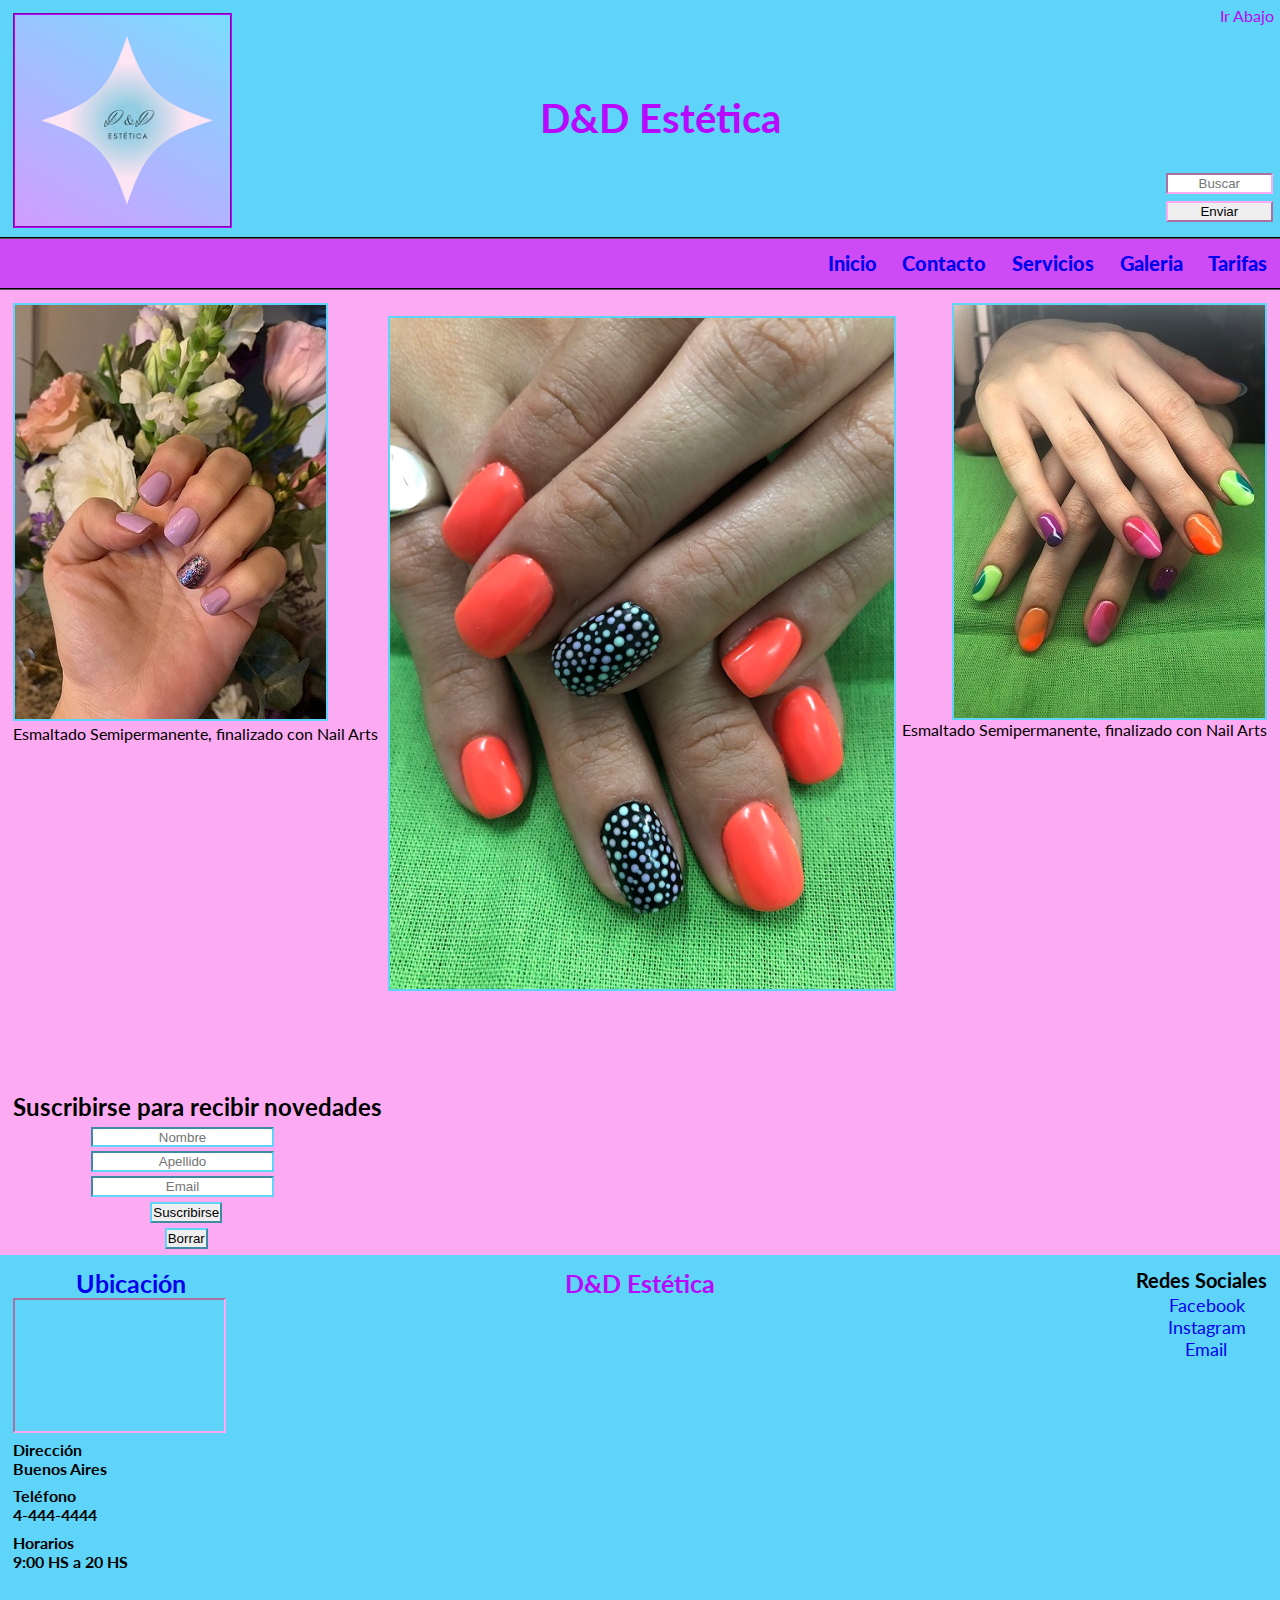
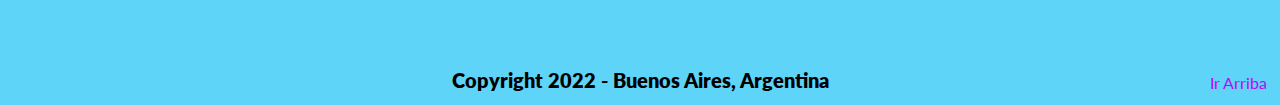
==== index.html @ 17ac6750 "version 4.0 animaciones" ====
<!DOCTYPE html>
<html lang="es">

<head>
    <!-- Parte no visible de la página -->
    <meta charset="UTF-8">
    <meta http-equiv="X-UA-Compatible" content="IE=edge">
    <meta name="viewport" content="width=device-width, initial-scale=1.0">
    <title>D&D Estética</title>
    <link rel="shorcut icon" href="assets/image/favicon.ico">
    <!-- Estilo CSS Externo -->
    <link rel="stylesheet" href="style.css">
    <!-- Google Fonts -->
    <link rel="preconnect" href="https://fonts.googleapis.com">
<link rel="preconnect" href="https://fonts.gstatic.com" crossorigin>
<link href="https://fonts.googleapis.com/css2?family=Lato:ital,wght@1,300&display=swap" rel="stylesheet">
<link rel="stylesheet" href="https://cdnjs.cloudflare.com/ajax/libs/animate.css/4.1.1/animate.min.css"/>
</head>

<body id="gridAreas">
    <!-- Inicio Cuerpo visible de la Página-->
    <header id="arriba">
        <!-- Logo con link de inicio -->
        <a href="index.html" class="logo animacionLogo"><img src="./assets/image/logo.png" class="logoImagen" width="100%" height="100%" alt="Logo"></a>
        <section class="sectionHeaderUno">
            <h1 class="animacionTitulo">D&D Estética</h1>
        </section>
        <section class="sectionHeaderDos responsiveMobile">
            <a href="#abajo" class="irAbajo responsiveTablet">Ir Abajo</a>
            <section class="sectionHeaderTres">
                <!-- Buscador en la página -->
                <input type="Buscar" class="buscador textoCentrado" placeholder="Buscar">
                <input type="submit" class="buscador" value="Enviar">
            </section>
        </section>
    </header>
    <!-- Menu -->
    <nav>
        <section class="sectionNav">
            <span><a href="index.html">Inicio</a></span>
            <span><a href="./pages/contacto.html">Contacto</a></span>
            <span><a href="./pages/servicios.html">Servicios</a></span>
            <span><a href="./pages/galeria.html">Galeria</a></span>
            <span><a href="./pages/tarifas.html">Tarifas</a></span>
        </section>
    </nav>
    <!-- Contenido Principal -->
    <main class="mainIndex">
        <!-- Imagen izquierda con descripción -->
        <section class="sectionMainUno">
            <section>
                <img src="./assets/image/semiManos/imagenizquierda.JPG" class="bordeImagen" alt="Imagen Semipermanente Manos Final">
                <p>Esmaltado Semipermanente, finalizado con Nail Arts</p>
            </section>
            <section>
                <!-- Formulario de inscripción -->
                <h2>Suscribirse para recibir novedades</h2>
                <form action="" class="suscribirse">
                <input type="Nombre" class="textoCentrado alineacionBotonSuscripcion" placeholder="Nombre">
                <input type="Apellido" class="textoCentrado alineacionBotonSuscripcion" placeholder="Apellido">
                <input type="email" class="textoCentrado alineacionBotonSuscripcion" placeholder="Email">
                <!-- Botones de envio y reseteo de formulario -->
                <input type="submit" class="alineacionBotonBorrar" value="Suscribirse">
                <input type="reset" class="alineacionBotonBorrar" value="Borrar">
                </form>
            </section>
        </section>
        <section class="sectionMainDos">
            <!-- Imagen principal -->
            <img src="./assets/image/semiManos/imagenprincipal.JPG" class="bordeImagen tamañoImagen" alt="Imagen Semipermanente Manos Final">
        </section>
        <section class="sectionMainTres">
            <!-- Imagen derecha con descripción -->
            <img src="./assets/image/semiManos/imagenderecha.JPG" class="bordeImagen" alt="Imagen Semipermanente Manos Final">
            <p>Esmaltado Semipermanente, finalizado con Nail Arts</p>
        </section>
    </main>
    <!-- Pie de Página -->
    <footer id="abajo">
        <!-- Ubicación -->    
        <section class="sectionFooterUno">
            <h2><a href="https://www.google.com/maps/embed?pb=!1m18!1m12!1m3!1d105073.26483387461!2d-58.503338712402304!3d-34.615803735965876!2m3!1f0!2f0!3f0!3m2!1i1024!2i768!4f13.1!3m3!1m2!1s0x95bcca3b4ef90cbd%3A0xa0b3812e88e88e87!2sBuenos%20Aires%2C%20CABA!5e0!3m2!1ses!2sar!4v1641594320266!5m2!1ses!2sar" class="tituloUbicacion">Ubicación</a></h2>
            <iframe src="https://www.google.com/maps/embed?pb=!1m18!1m12!1m3!1d105073.4436692528!2d-58.503337938334994!3d-34.615662459017386!2m3!1f0!2f0!3f0!3m2!1i1024!2i768!4f13.1!3m3!1m2!1s0x95bcca3b4ef90cbd%3A0xa0b3812e88e88e87!2sBuenos%20Aires%2C%20CABA!5e0!3m2!1ses!2sar!4v1643029142084!5m2!1ses!2sar" width="50%" height="30%" style="border: 1; border-color: rgb(252, 170, 241);" allowfullscreen="" loading="lazy"></iframe>
                <ul>
                    <li class="alineacionDatos">Dirección
                        <ul><li>Buenos Aires</li></ul>
                    </li>
                    <li class="alineacionDatos">Teléfono
                        <ul><li>4-444-4444</li></ul>
                    </li>
                    <li class="alineacionDatos">Horarios
                        <ul><li>9:00 HS a 20 HS</li></ul>
                    </li>
                </ul>
        </section>    
        <section class="sectionFooterDos">
            <h2>D&D Estética</h2>
            <p>Copyright 2022 - Buenos Aires, Argentina</p>
        </section>
        <section class="sectionFooterTres">
            <!-- Redes Sociales -->
            <section>
                <h5 class="alineacionRedes">Redes Sociales</h5>
                <li class="alineacionFacebook"><a href="https://es-la.facebook.com/" target="blank">Facebook</a></li>
                <li class="alineacionInstagram"><a href="https://www.instagram.com/?hl=es-la" target="blank">Instagram</a></li>
                <li class="alineacionEmail"><a href="https://www.google.com/intl/es-419/gmail/about/" target="blank">Email</a></li>
            </section>
            <section>
                <a href="#arriba" class="irArriba responsiveMobile responsiveTablet">Ir Arriba</a>
            </section>
        </section>    
    </footer>
    <!-- Fin pie de página -->
<!-- Fin Cuerpo visible de la página -->
</body>

</html>
---- style.css ----
/* comentarios */
/* Las tipografias van al princio del archivo style.css */
/* Reset */
*{
    margin: 0;
    padding: 0;
    list-style: none;
    text-decoration: none;
}

/* Grid Areas */
#gridAreas{
    display: grid;
    grid-template-areas:
    /* Fila 1 */    
    "encabezado"
    /* Fila 2 */
    "menu"
    /* Fila 3 */
    "principal"
    /* Fila 4 */
    "pie";
    grid-template-columns: 100%;
}
/* Nombre Areas */
header{
    grid-area: encabezado;
}
nav{
    grid-area: menu;
    text-align: end;
}
main{
    grid-area: principal;
}
footer{
    grid-area: pie;
}

/* Box Model */
/* Estilos al Body */
body{ 
    font-family: 'Lato', sans-serif;
    /* Light 300 italic */
    background-color: rgb(252, 170, 241);
}
/* Estilos al Header */
header{
    display: flex;
    justify-content: space-between;
    background-color: rgb(94, 212, 248);
}
.sectionHeaderUno{
    text-align: center;
    align-self: center;
}
.sectionHeaderDos{
    display: flex;
    flex-direction: column;
    justify-content: space-between;
    text-align: end;
    padding-top: 0.5%;
    padding-right: 0.5%;
}
.sectionHeaderTres{
    display: flex;
    flex-direction: column;
    align-self: flex-end;
    width: 60%;
    padding-bottom: 5%;
}
h1{
    color: rgb(185, 8, 255);
    font-size: 40px;
}
/* Estilos al Nav */
nav{
    background-color: rgb(205, 75, 245);
    border-top:groove 2px black;
    border-bottom:groove 2px black;
}
nav section{
    display: flex;
    justify-content: flex-end;
    align-self: center;
}
span{
    padding: 1%;
    font-size: 20px;
}
span a{
    font-weight: 900;
}
span:hover{
    background-color: rgb(94, 212, 248);
}
span a:hover{
    color: rgb(248, 0, 215);
}
/* Estilos al Main */
.mainIndex{
    display: flex;
    justify-content: space-between;
}
.sectionMainUno{
    display: flex;
    flex-direction: column;
    align-items: flex-start;
    justify-content: space-between;
    margin-top: 1%;
    margin-left: 1%;
}
.suscribirse{
    display: flex;
    flex-direction: column;
    width: 50%;
    align-items: center;
    margin-left: 20%;
    padding: 1%;
}
section input{
    padding: 1%;
    margin: 1%;
}
.sectionMainDos{
    display: flex;
    justify-content: center;
    margin-top: 2%;
    margin-bottom: 10%;
    height: 70%;
}
.sectionMainTres{
    display: flex;
    flex-direction: column;
    align-items: flex-end;
    margin-right: 1%;
    margin-top: 1%;
}
/* Estilos al Footer */
footer{
    display: flex;
    justify-content: space-between;
    background-color:rgb(94, 212, 248);
    height: 50vh;
}
footer h2{
    font-size: 25px;
    color: rgb(185, 8, 255);
}
footer p{
    font-size: 20px;
    font-weight: 800;
}
.sectionFooterUno{
    margin-top: 1%;
    margin-left: 1%;
    width: 33%;
}
.sectionFooterDos{
    display: flex;
    flex-direction: column;
    justify-content: space-between;
    align-items: center;
    width: 33%;
    margin-top: 1%;
    margin-bottom: 1%;
}
.sectionFooterTres{
    display: flex;
    flex-direction: column;
    justify-content: space-between;
    align-items: flex-end;
    width: 33%;
    margin-right: 1%;
    margin-top: 1%;
    margin-bottom: 1%;
}
.tituloUbicacion{
    text-align: center;
    margin-left: 15%;
}
.alineacionDatos{
    font-weight: 700;
    padding-top: 1%;
    padding-bottom: 1%;
}
/* Clases */
/* Clases Generales */
/* Texto Centrado */
.textoCentrado{
    text-align: center;
}
/* Texto Justificado */
.textoJustificado{
    text-align: justify;
}
/* Texto Derecha */
.textoDerecha{
    text-align: end;
}
/* Texto Izquierda */
.textoIzquierda{
    text-align: start;
}
/* Clases Index.html */
/* Logo */
.logo{
    padding-top: 1%;
    padding-left: 1%;
    padding-bottom: 1%;
}
.logoImagen{
    border: groove 2px rgb(185, 8, 255);
}
/* Alineacion Ir Abajo */
.irAbajo{
    color: rgb(185, 8, 255)
}
/* Borde Imagenes */
.bordeImagen{
    border: solid 2px rgb(94, 212, 248);
}
/* Alineacion Buscador */
.buscador{
    margin-top: 1%;
    margin-bottom: 5%;
    border-color: rgb(252, 170, 241);
}
/* Alineacion Imagen Izquierda */
.alineacionImagenIzquierda{
    margin-top: 10%;
    margin-left: 5%;
    border: solid 2px rgb(94, 212, 248);
}
/* Alineacion Parrafo Izquierdo */
.alineacionParrafoIzquierdo{
    margin-left: 5%;
    font-size: 18px;
    font-weight: 600;
}
/* Alineacion Imagen Princiapal */
.alineacionImagenPrincipal{
    margin-top: 10%;
    margin-bottom: 10%;
    border: solid 4px rgb(94, 212, 248);
}
/* Alineacion Imagen Derecha */
.alineacionImagenDerecha{
    margin-top: 10%;
    margin-right: 5%;
    border: solid 2px rgb(94, 212, 248);
}
/* Alineacion Parafo Derecho */
.alineacionParrafoDerecho{
    margin-right: 1%;
    font-size: 18px;
    font-weight: 600;
}
/* Alineacion Suscripcion */
.tituloSuscribirse{
    margin-top: 60%;
    margin-left: 4%;
}
.alineacionSuscripcion{
    display: block;
    text-align: center;
    margin-left: 20%;
    margin-top: 1%;
    border-color: rgb(94, 212, 248);
}
/* Alineacion Botones Suscripcion */
.alineacionBotonSuscripcion{
    border-color: rgb(94, 212, 248);
    margin-top: 1%;
    padding: 0.5%
}
.alineacionBotonBorrar{
    border-color: rgb(94, 212, 248);
    margin-left: 5%;
    margin-top: 2%;
    padding: 0.5%;
}
/* Mapa y Titulo */
.ubicacionTitulo{
    margin-left: 3%;
}
.mapa{
    margin-left: 3%;
    margin-top: 3%;
    border-color: rgb(252, 170, 241);
}
/* Alineacion Redes Sociales */
.alineacionRedes{
    margin-bottom: 1%;
    padding-bottom: 1%;
    font-size: 20px;
}
/* Alineacion Facebook */
.alineacionFacebook{
    margin-left: 25%;
    font-size: 18px;
}
/* Alineacion Instagram */
.alineacionInstagram{
    margin-left: 24%;
    font-size: 18px;
}
/* Alineacion Email */
.alineacionEmail{
    margin-left: 37%;
    font-size: 18px;
}
/* Alineacion Ir Arriba */
.irArriba{
    color: rgb(185, 8, 255);
}
/* Clases Contacto.html */
/* Tamaño Título */
.textoGrande{
    font-size: 50px;
    margin-top: 0.5%;
}
/* Alineacion Formulario */
.sectionFormularioUno{
    display: flex;
    flex-direction: column;
    align-items: center;
}
.sectionFormularioDos{
    width: 100%;
}
/* Alineacion Comentario */
.alineacionFormulario{
    margin-top: 5%;
    border-color: rgb(94, 212, 248);
    width: 100%;

}
/* Alineacion botones formulario */
.alineacionEnviar{
    border-color: rgb(94, 212, 248);
    padding: 3%;
    margin-top: 5%;
}
.alineacionBorrar{
    border-color: rgb(94, 212, 248);
    padding: 3%;
}
/* Clases Tarifas.html */
/* Titulo */
.titulo{
    margin-top: 1%;
    font-size: 35px;
}
/* Section Tarifas */
.sectionTarifas{
    display: flex;
    flex-direction: column;
    align-items: center;
}
/* Alineacion Servicios */
.servicios{
    margin-top: 1%;
    margin-bottom: 1%;
    font-size: 20px;
    font-weight: 700;
}
/* Alineacion Tarifa */
.tarifa{
    margin-top: 1%;
    margin-bottom: 1%;
    font-size: 20px;
    font-weight: 700;
}
/* Clases Galeria.html */
/* Main Galeria */
.mainGaleria{
    display: flex;
    flex-direction: column;
    flex-wrap: wrap;
}
/* Sections Galeria */
.sectionGaleriaUno{
    display: flex;
    align-items: center;
    justify-content: center;
}
.sectionGaleriaDos{
    display: flex;
    justify-content: center;
}
.sectionGaleriaTres{
    display: flex;
    justify-content: center;
}
.sectionGaleriaCuatro{
    display: flex;
    justify-content: center;
}
.sectionGaleriaCinco{
    display: flex;
    align-items: center;
    justify-content: center;
}
.sectionGaleriaSeis{
    display: flex;
    justify-content: center;
}
/* Titulo */
.titulo{
    font-size: 50px;
}
/* Borde Imagenes */
.borde{
    border: solid 3px rgb(94, 212, 248);
    margin-left: 3%;
    margin-top: 1%;
    margin-bottom: 0.5%;
}
/* Parrafo Imagenes */
.parrafo{
    font-size: 30px;
    font-weight: 600;
}
/* Clases Servicios.html */
/* Titulo Servicios */
.tituloservicio{
    text-align: center;
    font-size: 40px;
    font-weight: 800;
    margin-top: 1%;
}
/* Servicio */
.sectionServicios{
    display: flex;
    justify-content: center;
}
.servicio{
    margin-left: 0.5%;
    margin-top: 1%;
    font-size: 30px;
}
/* Descripcion */
.descripcion{
    margin-left: 1%;
    margin-right: 1%;
    margin-top: 0.2%;
    font-size: 20px;
}
/* Imagen con resultado final */
.articleServicios{
    display: flex;
    flex-direction: column;
    align-items: center;
}
.imagen{
    margin-top: 0.2%;
    margin-bottom: 1%;
    border: solid 3px rgb(94, 212, 248);
}




/* Media Queries */
/* Desktop */
@media (min-width: 1024px) {
    /* Box Model */
/* Estilos al Header */
    header{
        display: flex;
        justify-content: space-between;
        background-color: rgb(94, 212, 248);
    }
    .sectionHeaderUno{
        text-align: center;
        align-self: center;
    }
    .sectionHeaderDos{
        display: flex;
        flex-direction: column;
        justify-content: space-between;
        text-align: end;
        padding-top: 0.5%;
        padding-right: 0.5%;
    }
    .sectionHeaderTres{
        display: flex;
        flex-direction: column;
        align-self: flex-end;
        width: 60%;
        padding-bottom: 5%;
    }
    h1{
        color: rgb(185, 8, 255);
        font-size: 40px;
    }
    /* Estilos al Nav */
    nav{
        background-color: rgb(205, 75, 245);
        border-top:groove 2px black;
        border-bottom:groove 2px black;
    }
    nav section{
        display: flex;
        justify-content: flex-end;
        align-self: center;
    }
    span{
        padding: 1%;
        font-size: 20px;
    }
    span a{
        font-weight: 900;
    }
    /* Estilos al Main */
    .mainIndex{
        display: flex;
        justify-content: space-between;
    }
    .sectionMainUno{
        display: flex;
        flex-direction: column;
        align-items: flex-start;
        justify-content: space-between;
        margin-top: 1%;
        margin-left: 1%;
    }
    .suscribirse{
        display: flex;
        flex-direction: column;
        width: 50%;
        align-items: center;
        margin-left: 20%;
        padding: 1%;
    }
    section input{
        padding: 1%;
        margin: 1%;
    }
    .sectionMainDos{
        display: flex;
        justify-content: center;
        margin-top: 2%;
        margin-bottom: 10%;
        height: 70%;
    }
    .sectionMainTres{
        display: flex;
        flex-direction: column;
        align-items: flex-end;
        margin-right: 1%;
        margin-top: 1%;
    }
    /* Estilos al Footer */
    footer{
        display: flex;
        justify-content: space-between;
        background-color:rgb(94, 212, 248);
        height: 50vh;
    }
    footer h2{
        font-size: 25px;
        color: rgb(185, 8, 255);
    }
    footer p{
        font-size: 20px;
        font-weight: 800;
    }
    .sectionFooterUno{
        margin-top: 1%;
        margin-left: 1%;
        width: 33%;
    }
    .sectionFooterDos{
        display: flex;
        flex-direction: column;
        justify-content: space-between;
        align-items: center;
        width: 33%;
        margin-top: 1%;
        margin-bottom: 1%;
    }
    .sectionFooterTres{
        display: flex;
        flex-direction: column;
        justify-content: space-between;
        align-items: flex-end;
        width: 33%;
        margin-right: 1%;
        margin-top: 1%;
        margin-bottom: 1%;
    }
    .tituloUbicacion{
        text-align: center;
        margin-left: 15%;
    }
    .alineacionDatos{
        font-weight: 700;
        padding-top: 1%;
        padding-bottom: 1%;
    }
    /* Clases */
    /* Clases Generales */
    /* Texto Centrado */
    .textoCentrado{
        text-align: center;
    }
    /* Texto Justificado */
    .textoJustificado{
        text-align: justify;
    }
    /* Texto Derecha */
    .textoDerecha{
        text-align: end;
    }
    /* Texto Izquierda */
    .textoIzquierda{
        text-align: start;
    }
    /* Clases Index.html */
    /* Logo */
    .logo{
        padding-top: 1%;
        padding-left: 1%;
        padding-bottom: 1%;
    }
    .logoImagen{
        border: groove 2px rgb(185, 8, 255);
    }
    /* Alineacion Ir Abajo */
    .irAbajo{
        color: rgb(185, 8, 255)
    }
    /* Borde Imagenes */
    .bordeImagen{
        border: solid 2px rgb(94, 212, 248);
    }
    /* Alineacion Buscador */
    .buscador{
        margin-top: 1%;
        margin-bottom: 5%;
        border-color: rgb(252, 170, 241);
    }   
    /* Alineacion Imagen Izquierda */
    .alineacionImagenIzquierda{
        margin-top: 10%;
        margin-left: 5%;
        border: solid 2px rgb(94, 212, 248);
    }
    /* Alineacion Parrafo Izquierdo */
    .alineacionParrafoIzquierdo{
        margin-left: 5%;
        font-size: 18px;
        font-weight: 600;
    }
    /* Alineacion Imagen Princiapal */
    .alineacionImagenPrincipal{
        margin-top: 10%;
        margin-bottom: 10%;
        border: solid 4px rgb(94, 212, 248);
    }
    /* Alineacion Imagen Derecha */
    .alineacionImagenDerecha{
        margin-top: 10%;
        margin-right: 5%;
        border: solid 2px rgb(94, 212, 248);
    }
    /* Alineacion Parafo Derecho */
    .alineacionParrafoDerecho{
        margin-right: 1%;
        font-size: 18px;
        font-weight: 600;
    }
    /* Alineacion Suscripcion */
    .tituloSuscribirse{
        margin-top: 60%;
        margin-left: 4%;
    }
    .alineacionSuscripcion{
        display: block;
        text-align: center;
        margin-left: 20%;
        margin-top: 1%;
        border-color: rgb(94, 212, 248);
    }
    /* Alineacion Botones Suscripcion */
    .alineacionBotonSuscripcion{
        border-color: rgb(94, 212, 248);
        margin-top: 1%;
        padding: 0.5%
    }
    .alineacionBotonBorrar{
        border-color: rgb(94, 212, 248);
        margin-left: 5%;
        margin-top: 2%;
        padding: 0.5%;
    }
    /* Mapa y Titulo */
    .ubicacionTitulo{
        margin-left: 3%;
    }
    .mapa{
        margin-left: 3%;
        margin-top: 3%;
        border-color: rgb(252, 170, 241);
    }
    /* Alineacion Redes Sociales */
    .alineacionRedes{
        margin-bottom: 1%;
        padding-bottom: 1%;
        font-size: 20px;
    }
    /* Alineacion Facebook */
    .alineacionFacebook{
        margin-left: 25%;
        font-size: 18px;
    }
    /* Alineacion Instagram */
    .alineacionInstagram{
        margin-left: 24%;
        font-size: 18px;
    }
    /* Alineacion Email */
    .alineacionEmail{
        margin-left: 37%;
        font-size: 18px;
    }
    /* Alineacion Ir Arriba */
    .irArriba{
        color: rgb(185, 8, 255);
    }
    /* Clases Contacto.html */
    /* Tamaño Título */
    .textoGrande{
        font-size: 50px;
        margin-top: 0.5%;
    }
    /* Alineacion Formulario */
    .sectionFormularioUno{
        display: flex;
        flex-direction: column;
        align-items: center;
    }
    .sectionFormularioDos{
        width: 100%;
    }
    /* Alineacion Comentario */
    .alineacionFormulario{
        margin-top: 5%;
        border-color: rgb(94, 212, 248);
        width: 100%;
    }
    /* Alineacion botones formulario */
    .alineacionEnviar{
        border-color: rgb(94, 212, 248);
        padding: 3%;
        margin-top: 5%;
    }
    .alineacionBorrar{
        border-color: rgb(94, 212, 248);
        padding: 3%;
    }
    /* Clases Tarifas.html */
    /* Titulo */
    .sectionTarifas{
        display: flex;
        flex-direction: column;
        align-items: center;
    }
    .titulo{
        margin-top: 1%;
        font-size: 35px;
    }
    /* Alineacion Servicios */
    .servicios{
        margin-top: 1%;
        margin-bottom: 1%;
        font-size: 20px;
        font-weight: 700;
    }
    /* Alineacion Tarifa */
    .tarifa{
        margin-top: 1%;
        margin-bottom: 1%;
        font-size: 20px;
        font-weight: 700;
    }
    /* Clases Galeria */
    /* Titulo */
    .mainGaleria{
        display: flex;
        flex-direction: column;
        flex-wrap: wrap;
    }
    .sectionGaleriaUno{
        display: flex;
        align-items: center;
        justify-content: center;
    }
    .sectionGaleriaDos{
        display: flex;
        justify-content: center;
    }
    .sectionGaleriaTres{
        display: flex;
        justify-content: center;
    }
    .sectionGaleriaCuatro{
        display: flex;
        justify-content: center;
    }
    .sectionGaleriaCinco{
        display: flex;
        align-items: center;
        justify-content: center;
    }
    .sectionGaleriaSeis{
        display: flex;
        justify-content: center;
    }
    .titulo{
        font-size: 50px;
    }
    /* Borde Imagenes */
    .borde{
        border: solid 3px rgb(94, 212, 248);
        margin-left: 3%;
        margin-top: 1%;
        margin-bottom: 0.5%;
    }
    /* Parrafo Imagenes */
    .parrafo{
        font-size: 30px;
        font-weight: 600;
    }
    /* Clases Servicios */
    /* Titulo Servicios */
    .sectionServicios{
        display: flex;
        justify-content: center;
    }
    .tituloservicio{
        text-align: center;
        font-size: 40px;
        font-weight: 800;
        margin-top: 1%;
    /* Servicio */
    }
    .servicio{
        margin-left: 0.5%;
        margin-top: 1%;
        font-size: 30px;
    }
    /* Descripcion */
    .descripcion{
        margin-left: 1%;
        margin-right: 1%;
        margin-top: 0.2%;
        font-size: 20px;
    }
    /* Imagen con resultado final */
    .articleServicios{
        display: flex;
        flex-direction: column;
        align-items: center;
    }
    .imagen{
        margin-top: 0.2%;
        margin-bottom: 1%;
        border: solid 3px rgb(94, 212, 248);
    }
    /* Flex */
    /* Footer */
        .ubicacion{
            display: flex;
            flex-direction: column;
            width: 33%;
            padding-top: 1%;
        }
    .ubicacionDatos{
        display: flex;
    }
    .redesSociales{
        display: flex;
        flex-direction: column;
        align-items: flex-end;
        width: 33%;
    }
    .footerMedio{
        display: flex;
        flex-direction: column;
        align-items: center;
        width: 33%;
    }
    .tituloUno{
        margin-bottom: 10%;
    }
    .tituloDos{
        margin-top: 10%;
    }
}




/* Tablet */
@media (min-width: 481px) and (max-width: 1023px) {
    body{
        width: 100%;
    }
    .responsiveTablet{
        display: none;
    }
    header {
        display: flex;
    }
    .logoImagen{
        border: solid 1px rgb(185, 8, 255);
    }
    h1{
        color: rgb(185, 8, 255);
        font-size: 40px;
    }
    /* Estilos al Nav */
    nav{
        background-color: rgb(205, 75, 245);
        border-top:groove 2px black;
        border-bottom:groove 2px black;
    }
    nav section{
        display: flex;
        margin-top: 0.2%;
        align-items: center;
    }
    span{
        padding: 1%;
        font-size: 20px;
    }
    span a{
        font-weight: 900;
    }
    /* Estilos al Main */
    main{
        display: flex;
        flex-direction: column;
        justify-content: center;
        align-items: center;
    }
    .sectionMainUno{
        display: flex;
        flex-direction: column;
        justify-content: space-between;
        margin-top: 1%;
    }
    .suscribirse{
        display: flex;
        flex-direction: column;
        width: 50%;
        align-items: center;
        padding: 1%;
    }
    section input{
        padding: 0%;
        margin: 0%;
    }
    .sectionMainDos{
        display: flex;
        justify-content: center;
    }
    .sectionMainTres{
        display: flex;
        flex-direction: column;
        align-items: center;
    }
    .tamañoImagen{
        width: 80%;
    }
    .sectionMainUno{
        order: 1;
    }
    /* Alineacion Imagen Izquierda */
    .alineacionImagenIzquierda{
        border: solid 2px rgb(94, 212, 248);
    }
    /* Alineacion Parrafo Izquierdo */
    .alineacionParrafoIzquierdo{
        font-size: 18px;
        font-weight: 600;
    }
    /* Alineacion Imagen Princiapal */
        .alineacionImagenPrincipal{
        border: solid 4px rgb(94, 212, 248);
    }
    /* Alineacion Imagen Derecha */
        .alineacionImagenDerecha{
        border: solid 2px rgb(94, 212, 248);
    }
    /* Alineacion Parafo Derecho */
        .alineacionParrafoDerecho{
        font-size: 18px;
        font-weight: 600;
    }
    /* Estilos al Footer */
    footer{
        display: flex;
        background-color:rgb(94, 212, 248);
        height: 110vh;
    }
    footer h2{
        font-size: 25px;
        color: rgb(185, 8, 255);
    }
    footer p{
        font-size: 20px;
        font-weight: 800;
        text-align: center;
    }
    .tituloUbicacion{
        margin-left: 0%;
    }
    .sectionFooterUno{
        display: flex;
        flex-direction: column;
        justify-content: center;
        width: 33%
    }
    .sectionFooterDos{
        display: flex;
        flex-direction: column;
        width: 33%;
    }
    .sectionFooterTres{
        display: flex;
        flex-direction: column;
        justify-content: center;
        align-items: flex-end;
        width: 33%;
    }
    .alineacionDatos{
        font-weight: 700;
        padding-top: 1%;
        padding-bottom: 1%;
    }
    /* Clases a Contacto.html */
    .textoGrande{
        font-size: 50px;
        margin-top: 0.5%;
    }
    /* Alineacion Formulario */
    .mainContacto{
        display: flex
    }
    .sectionFormularioUno{
        display: flex;
        flex-direction: column;
        width: 80%;
    }
    /* Alineacion botones formulario */
    .alineacionEnviar{
        border-color: rgb(94, 212, 248);
        padding: 3%;
        margin-top: 5%;
        margin-bottom: 5%;
    }
    .alineacionBorrar{
        border-color: rgb(94, 212, 248);
        padding: 3%;
        margin-bottom: 5%;
    }
    /* Clases Galeria */
    /* Titulo */
    .mainGaleria{
        display: flex;
        flex-direction: column;
        align-content: center;
    }
    .sectionGaleriaUno{
        display: flex;
        flex-direction: column;
    }
    .sectionGaleriaDos{
        display: flex;
        flex-direction: column;
        align-items: center;
    }
    .sectionGaleriaTres{
        display: flex;
        flex-direction: column;
        align-items: center;
    }
    .sectionGaleriaCuatro{
        display: flex;
        flex-direction: column;
        align-items: center;
    }
    .sectionGaleriaCinco{
        display: flex;
        flex-direction: column;
    }
    .sectionGaleriaSeis{
        display: flex;
        flex-direction: column;
        align-items:center;
        }
    .titulo{
        font-size: 50px;
    }
    /* Borde Imagenes */
    .borde{
        border: solid 3px rgb(94, 212, 248);
        margin-top: 1%;
        margin-bottom: 0.5%;
        margin-left: 0%;
        width: 95%
    }
    /* Parrafo Imagenes */
    .parrafo{
        font-size: 30px;
        font-weight: 600;
    }
}




/* Mobile */
@media (max-width: 480px) {
    #gridAreas {
        display: grid;
        grid-template-areas:
        /* Fila 1 */    
        "encabezado"
        /* Fila 2 */
        "menu"
        /* Fila 3 */
        "principal"
        /* Fila 4 */
        "pie";
        grid-template-columns: 100%;
    }
    body {
        width: 100%;
    }
    header {
        width: 100%;
        display: flex;
        flex-wrap: wrap;
        flex-direction: column;
    }
    .logo {
        padding: 0%;
    }
    .logoImagen{
        border: solid 1px rgb(185, 8, 255);
        width: 90%;
        margin-left: 5%;
        margin-top: 1%;
    }
    .responsiveMobile{
        display: none;
    }
    h1{
        color: rgb(185, 8, 255);
        font-size: 40px;
    }
    /* Estilos al Nav */
    nav{
        background-color: rgb(205, 75, 245);
        border-top:groove 2px black;
        border-bottom:groove 2px black;
    }
    nav section{
        display: flex;
        flex-direction: column;
        margin-top: 0.2%;
        align-items: center;
    }
    span{
        padding: 1%;
        font-size: 20px;
    }
    span a{
        font-weight: 900;
    }
    /* Estilos al Main */
    main{
        display: flex;
        flex-direction: column;
        justify-content: center;
        align-items: center;
    }
    .sectionMainUno{
        display: flex;
        flex-direction: column;
        justify-content: space-between;
        margin-top: 1%;
    }
    .suscribirse{
        display: flex;
        flex-direction: column;
        width: 50%;
        align-items: center;
        padding: 1%;
    }
    section input{
        padding: 0%;
        margin: 0%;
    }
    .sectionMainDos{
        display: flex;
        justify-content: center;
    }
    .sectionMainTres{
        display: flex;
        flex-direction: column;
        align-items: center;
    }
    .tamañoImagen{
        width: 80%;
    }
    .sectionMainUno{
        order: 1;
    }
    /* Alineacion Imagen Izquierda */
    .alineacionImagenIzquierda{
        border: solid 2px rgb(94, 212, 248);
    }
    /* Alineacion Parrafo Izquierdo */
    .alineacionParrafoIzquierdo{
        font-size: 18px;
        font-weight: 600;
    }
    /* Alineacion Imagen Princiapal */
        .alineacionImagenPrincipal{
        border: solid 4px rgb(94, 212, 248);
    }
    /* Alineacion Imagen Derecha */
        .alineacionImagenDerecha{
        border: solid 2px rgb(94, 212, 248);
    }
    /* Alineacion Parafo Derecho */
        .alineacionParrafoDerecho{
        font-size: 18px;
        font-weight: 600;
    }
    /* Estilos al Footer */
    footer{
        display: flex;
        flex-direction: column;
        background-color:rgb(94, 212, 248);
        height: 150vh;
    }
    footer h2{
        font-size: 25px;
        color: rgb(185, 8, 255);
    }
    footer p{
        font-size: 20px;
        font-weight: 800;
    }
    .tituloUbicacion{
        margin-left: 0%;
    }
    .sectionFooterUno{
        display: flex;
        flex-direction: column;
        align-items: center;
        justify-content: center;
        width: 100%
    }
    .sectionFooterDos{
        display: flex;
        flex-direction: column;
        width: 100%;
        order: 1;
    }
    .sectionFooterTres{
        display: flex;
        flex-direction: column;
        justify-content: center;
        align-items: center;
        width: 100%;
    }
    .alineacionDatos{
        font-weight: 700;
        padding-top: 1%;
        padding-bottom: 1%;
    }
    /* Clases a Contacto.html */
    .textoGrande{
        font-size: 50px;
        margin-top: 0.5%;
    }
    /* Alineacion Formulario */
    .mainContacto{
        display: flex
    }
    .sectionFormularioUno{
        display: flex;
        flex-direction: column;
        width: 80%;
    }
    /* Alineacion botones formulario */
    .alineacionEnviar{
        border-color: rgb(94, 212, 248);
        padding: 3%;
        margin-top: 5%;
        margin-bottom: 5%;
    }
    .alineacionBorrar{
        border-color: rgb(94, 212, 248);
        padding: 3%;
        margin-bottom: 5%;
    }
    /* Clases Galeria */
    /* Titulo */
    .mainGaleria{
        display: flex;
        flex-direction: column;
        align-content: center;
    }
    .sectionGaleriaUno{
        display: flex;
        flex-direction: column;
    }
    .sectionGaleriaDos{
        display: flex;
        flex-direction: column;
        align-items: center;
    }
    .sectionGaleriaTres{
        display: flex;
        flex-direction: column;
        align-items: center;
    }
    .sectionGaleriaCuatro{
        display: flex;
        flex-direction: column;
        align-items: center;
    }
    .sectionGaleriaCinco{
        display: flex;
        flex-direction: column;
    }
    .sectionGaleriaSeis{
        display: flex;
        flex-direction: column;
        align-items:center;
        }
    .titulo{
        font-size: 50px;
    }
    /* Borde Imagenes */
    .borde{
        border: solid 3px rgb(94, 212, 248);
        margin-top: 1%;
        margin-bottom: 0.5%;
        margin-left: 0%;
        width: 95%
    }
    /* Parrafo Imagenes */
    .parrafo{
        font-size: 30px;
        font-weight: 600;
    }
    /* Clases Servicios */
    .articleServicios{
        display: flex;
        flex-direction: column;
        justify-content: center;
    }
    /* Titulo Servicios */
    .tituloservicio{
        text-align: center;
        font-size: 40px;
        font-weight: 800;
        margin-top: 1%;
    }
    /* Descripcion */
    .descripcion{
        margin-left: 1%;
        margin-right: 1%;
        margin-top: 0.2%;
        font-size: 20px;
    }
    /* Imagen con resultado final */
    .imagen{
        margin-top: 0.2%;
        margin-bottom: 1%;
        margin-left: 0%;
        border: solid 3px rgb(94, 212, 248);
    }
}

/* Animaciones, Transformaciones y Transiciones */
.animacionTitulo{
    animation-name: titulo;
    animation-duration: 3s;
    animation-timing-function: ease-out;
}
.animacionLogo{
    animation-name: logo;
    animation-duration: 3s;
    animation-timing-function: ease-out;
}

/* KeyFrames */
@keyframes titulo {
    from { transform: translate(-2000px);
        opacity: 0;
    }
    to { transform: translate(0);
        opacity: 1;
    }
}
@keyframes logo {
    from { transform: translate(2000px);
        opacity: 0;
    }
    to { transform: translate(0);
        opacity: 1;
    }
}
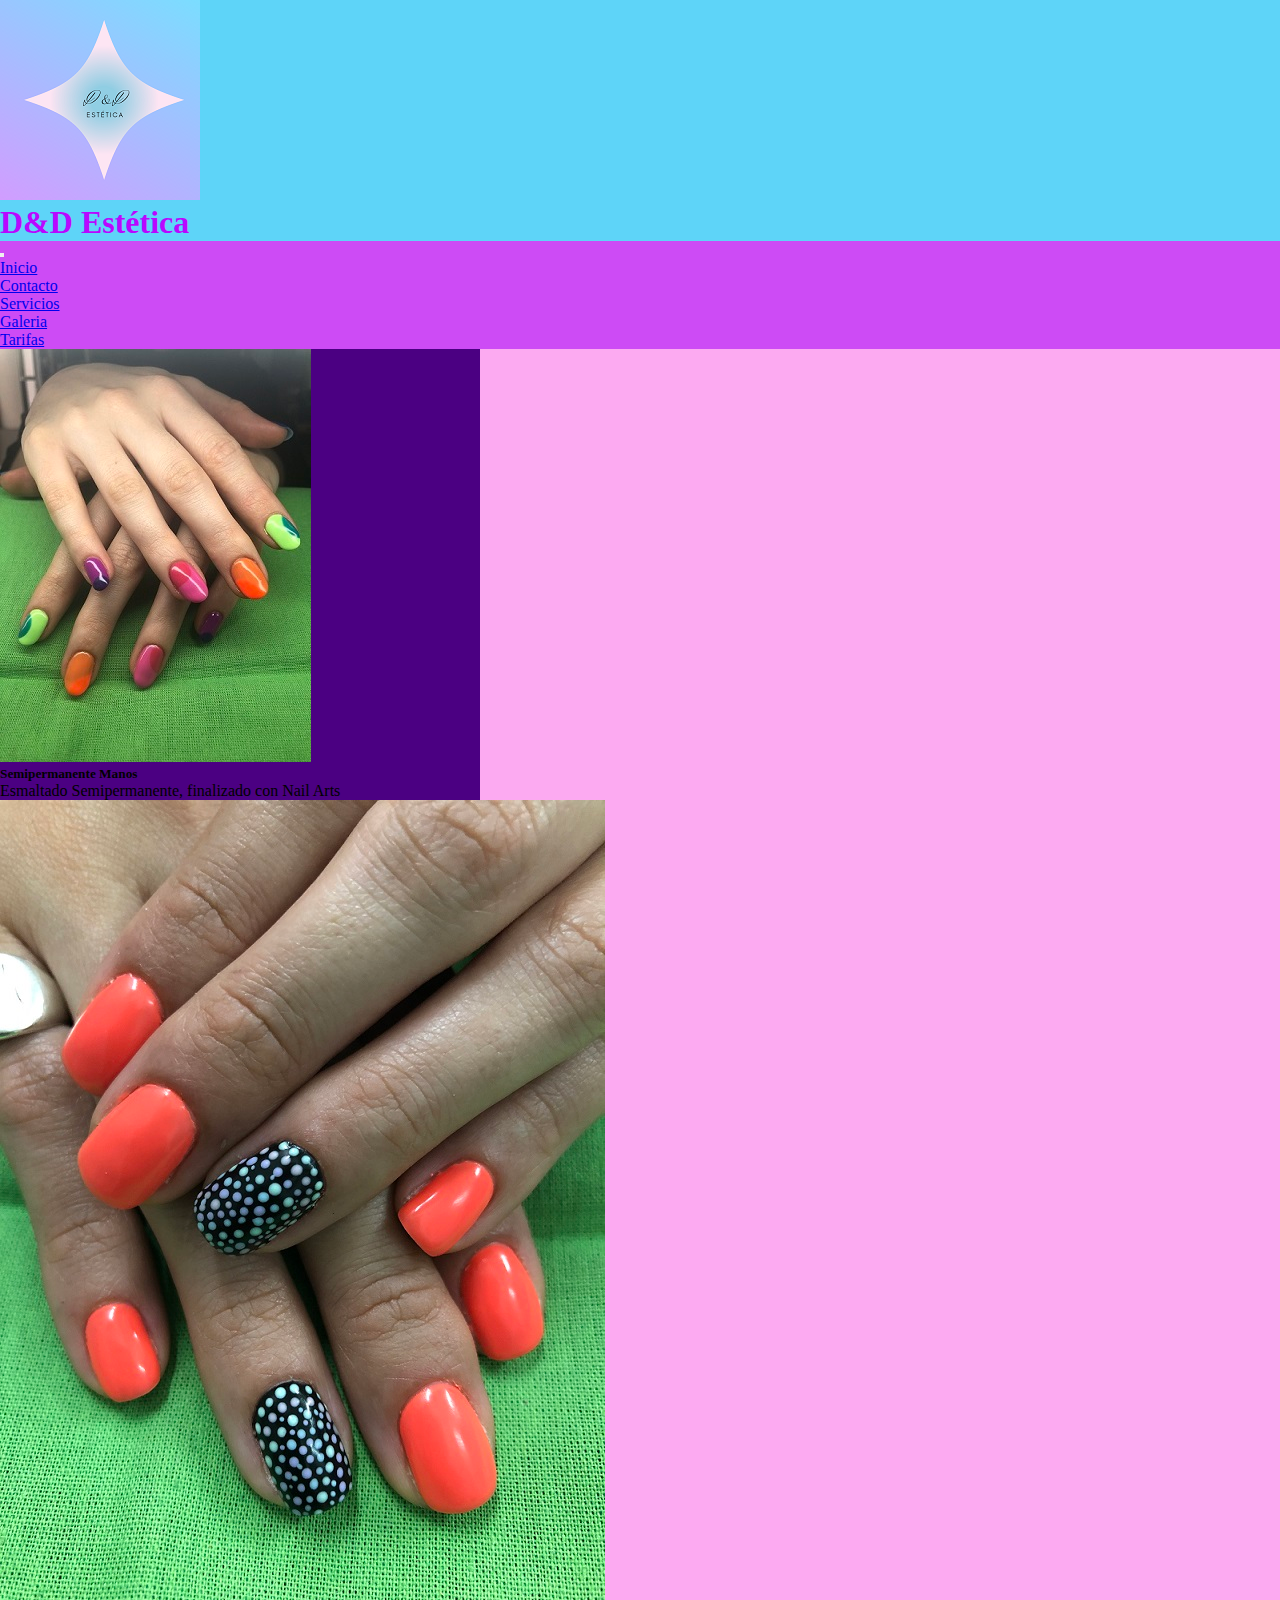
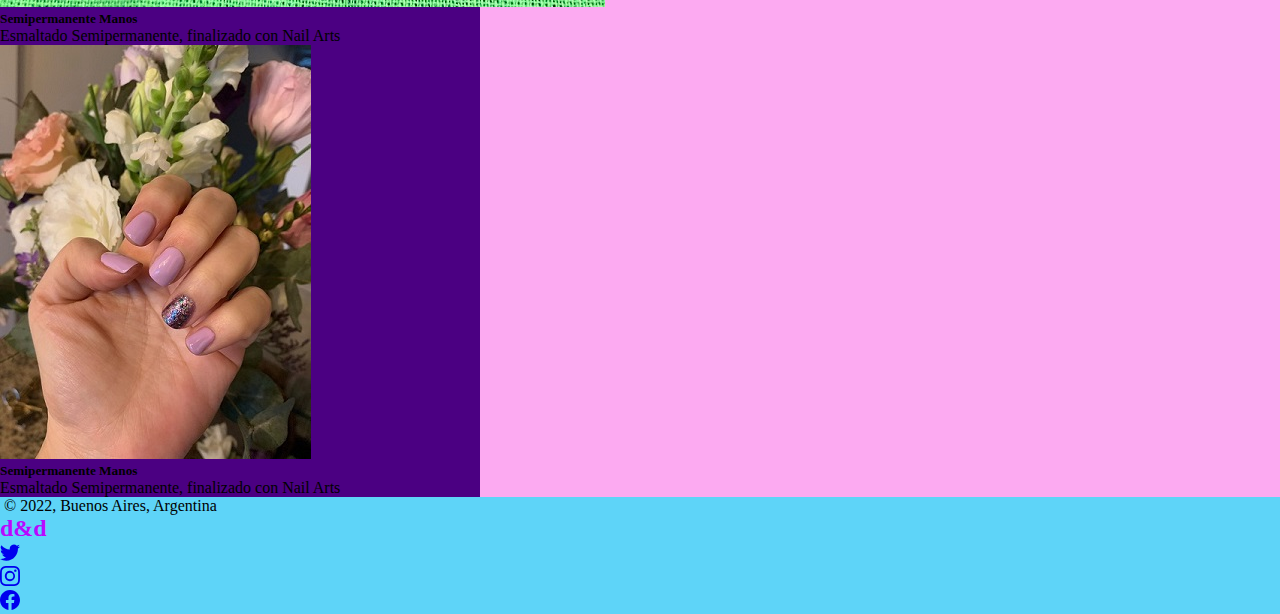
==== commit 2de55016: "bootstrap" ====
--- a/index.html
+++ b/index.html
@@ -2,116 +2,120 @@
 <html lang="es">
 
 <head>
-    <!-- Parte no visible de la página -->
     <meta charset="UTF-8">
     <meta http-equiv="X-UA-Compatible" content="IE=edge">
     <meta name="viewport" content="width=device-width, initial-scale=1.0">
+    <link href="https://cdn.jsdelivr.net/npm/bootstrap@5.1.3/dist/css/bootstrap.min.css" rel="stylesheet"
+        integrity="sha384-1BmE4kWBq78iYhFldvKuhfTAU6auU8tT94WrHftjDbrCEXSU1oBoqyl2QvZ6jIW3" crossorigin="anonymous">
+    <link rel="stylesheet" href="style.css">
     <title>D&D Estética</title>
     <link rel="shorcut icon" href="assets/image/favicon.ico">
-    <!-- Estilo CSS Externo -->
-    <link rel="stylesheet" href="style.css">
-    <!-- Google Fonts -->
-    <link rel="preconnect" href="https://fonts.googleapis.com">
-<link rel="preconnect" href="https://fonts.gstatic.com" crossorigin>
-<link href="https://fonts.googleapis.com/css2?family=Lato:ital,wght@1,300&display=swap" rel="stylesheet">
-<link rel="stylesheet" href="https://cdnjs.cloudflare.com/ajax/libs/animate.css/4.1.1/animate.min.css"/>
 </head>
 
-<body id="gridAreas">
-    <!-- Inicio Cuerpo visible de la Página-->
-    <header id="arriba">
-        <!-- Logo con link de inicio -->
-        <a href="index.html" class="logo animacionLogo"><img src="./assets/image/logo.png" class="logoImagen" width="100%" height="100%" alt="Logo"></a>
-        <section class="sectionHeaderUno">
-            <h1 class="animacionTitulo">D&D Estética</h1>
-        </section>
-        <section class="sectionHeaderDos responsiveMobile">
-            <a href="#abajo" class="irAbajo responsiveTablet">Ir Abajo</a>
-            <section class="sectionHeaderTres">
-                <!-- Buscador en la página -->
-                <input type="Buscar" class="buscador textoCentrado" placeholder="Buscar">
-                <input type="submit" class="buscador" value="Enviar">
-            </section>
-        </section>
+<body>
+    <header class="conteiner-fluid">
+        <div class="container d-flex flex-column align-items-center">
+            <div><a href="index.html"><img src="./assets/image/logo.png" alt="logo"
+                        class="border 1 m-1 animacionLogo"></a></div>
+            <div>
+                <h1 class="animacionTitulo">D&D Estética</h1>
+            </div>
+        </div>
     </header>
-    <!-- Menu -->
-    <nav>
-        <section class="sectionNav">
-            <span><a href="index.html">Inicio</a></span>
-            <span><a href="./pages/contacto.html">Contacto</a></span>
-            <span><a href="./pages/servicios.html">Servicios</a></span>
-            <span><a href="./pages/galeria.html">Galeria</a></span>
-            <span><a href="./pages/tarifas.html">Tarifas</a></span>
-        </section>
-    </nav>
-    <!-- Contenido Principal -->
-    <main class="mainIndex">
-        <!-- Imagen izquierda con descripción -->
-        <section class="sectionMainUno">
-            <section>
-                <img src="./assets/image/semiManos/imagenizquierda.JPG" class="bordeImagen" alt="Imagen Semipermanente Manos Final">
-                <p>Esmaltado Semipermanente, finalizado con Nail Arts</p>
-            </section>
-            <section>
-                <!-- Formulario de inscripción -->
-                <h2>Suscribirse para recibir novedades</h2>
-                <form action="" class="suscribirse">
-                <input type="Nombre" class="textoCentrado alineacionBotonSuscripcion" placeholder="Nombre">
-                <input type="Apellido" class="textoCentrado alineacionBotonSuscripcion" placeholder="Apellido">
-                <input type="email" class="textoCentrado alineacionBotonSuscripcion" placeholder="Email">
-                <!-- Botones de envio y reseteo de formulario -->
-                <input type="submit" class="alineacionBotonBorrar" value="Suscribirse">
-                <input type="reset" class="alineacionBotonBorrar" value="Borrar">
-                </form>
-            </section>
-        </section>
-        <section class="sectionMainDos">
-            <!-- Imagen principal -->
-            <img src="./assets/image/semiManos/imagenprincipal.JPG" class="bordeImagen tamañoImagen" alt="Imagen Semipermanente Manos Final">
-        </section>
-        <section class="sectionMainTres">
-            <!-- Imagen derecha con descripción -->
-            <img src="./assets/image/semiManos/imagenderecha.JPG" class="bordeImagen" alt="Imagen Semipermanente Manos Final">
-            <p>Esmaltado Semipermanente, finalizado con Nail Arts</p>
-        </section>
-    </main>
-    <!-- Pie de Página -->
-    <footer id="abajo">
-        <!-- Ubicación -->    
-        <section class="sectionFooterUno">
-            <h2><a href="https://www.google.com/maps/embed?pb=!1m18!1m12!1m3!1d105073.26483387461!2d-58.503338712402304!3d-34.615803735965876!2m3!1f0!2f0!3f0!3m2!1i1024!2i768!4f13.1!3m3!1m2!1s0x95bcca3b4ef90cbd%3A0xa0b3812e88e88e87!2sBuenos%20Aires%2C%20CABA!5e0!3m2!1ses!2sar!4v1641594320266!5m2!1ses!2sar" class="tituloUbicacion">Ubicación</a></h2>
-            <iframe src="https://www.google.com/maps/embed?pb=!1m18!1m12!1m3!1d105073.4436692528!2d-58.503337938334994!3d-34.615662459017386!2m3!1f0!2f0!3f0!3m2!1i1024!2i768!4f13.1!3m3!1m2!1s0x95bcca3b4ef90cbd%3A0xa0b3812e88e88e87!2sBuenos%20Aires%2C%20CABA!5e0!3m2!1ses!2sar!4v1643029142084!5m2!1ses!2sar" width="50%" height="30%" style="border: 1; border-color: rgb(252, 170, 241);" allowfullscreen="" loading="lazy"></iframe>
-                <ul>
-                    <li class="alineacionDatos">Dirección
-                        <ul><li>Buenos Aires</li></ul>
+    <nav class="navbar navbar-expand-lg navbar-light row" style="background-color: rgb(205, 75, 245)">
+        <div class="container-fluid">
+            <button class="navbar-toggler" type="button" data-bs-toggle="collapse" data-bs-target="#navbarNav"
+                aria-controls="navbarNav" aria-expanded="false" aria-label="Toggle navigation">
+                <span class="navbar-toggler-icon"></span>
+            </button>
+            <div class="collapse navbar-collapse justify-content-end" id="navbarNav">
+                <ul class="navbar-nav">
+                    <li class="nav-item">
+                        <a class="nav-link" href="./index.html">Inicio</a>
                     </li>
-                    <li class="alineacionDatos">Teléfono
-                        <ul><li>4-444-4444</li></ul>
+                    <li class="nav-item">
+                        <a class="nav-link" href="./pages/contacto.html">Contacto</a>
                     </li>
-                    <li class="alineacionDatos">Horarios
-                        <ul><li>9:00 HS a 20 HS</li></ul>
+                    <li class="nav-item">
+                        <a class="nav-link" href="./pages/servicios.html">Servicios</a>
+                    </li>
+                    <li class="nav-item">
+                        <a class="nav-link" href="./pages/galeria.html">Galeria</a>
+                    </li>
+                    <li class="nav-item">
+                        <a class="nav-link" href="./pages/tarifas.html">Tarifas</a>
                     </li>
                 </ul>
-        </section>    
-        <section class="sectionFooterDos">
-            <h2>D&D Estética</h2>
-            <p>Copyright 2022 - Buenos Aires, Argentina</p>
-        </section>
-        <section class="sectionFooterTres">
-            <!-- Redes Sociales -->
-            <section>
-                <h5 class="alineacionRedes">Redes Sociales</h5>
-                <li class="alineacionFacebook"><a href="https://es-la.facebook.com/" target="blank">Facebook</a></li>
-                <li class="alineacionInstagram"><a href="https://www.instagram.com/?hl=es-la" target="blank">Instagram</a></li>
-                <li class="alineacionEmail"><a href="https://www.google.com/intl/es-419/gmail/about/" target="blank">Email</a></li>
-            </section>
-            <section>
-                <a href="#arriba" class="irArriba responsiveMobile responsiveTablet">Ir Arriba</a>
-            </section>
-        </section>    
+            </div>
+        </div>
+    </nav>
+    <main class="row d-flex justify-content-around" style="background-color: rgb(252, 170, 241);">
+        <div class="card m-2" style="width: 30rem; background-color: indigo">
+            <img src="./assets/image/semiManos/imagenderecha.JPG" class="card-img-top mt-3 rounded border border-1"
+                alt="Imagen Derecha">
+            <div class="card-body">
+                <h5 class="card-title text-center text-white">Semipermanente Manos</h5>
+                <p class="card-text text-center text-white">Esmaltado Semipermanente, finalizado con Nail Arts</p>
+            </div>
+        </div>
+        <div class="card m-2" style="width: 30rem; background-color: indigo">
+            <img src="assets/image/semiManos/imagenprincipal.JPG" class="card-img-top mt-3 rounded border border-1"
+                alt="Imagen Principal">
+            <div class="card-body">
+                <h5 class="card-title text-center text-white">Semipermanente Manos</h5>
+                <p class="card-text text-center text-white">Esmaltado Semipermanente, finalizado con Nail Arts</p>
+            </div>
+        </div>
+        <div class="card m-2" style="width: 30rem; background-color: indigo">
+            <img src="./assets/image/semiManos/imagenizquierda.JPG" class="card-img-top mt-3 rounded border border-1"
+                alt="...">
+            <div class="card-body">
+                <h5 class="card-title text-center text-white">Semipermanente Manos</h5>
+                <p class="card-text text-center text-white">Esmaltado Semipermanente, finalizado con Nail Arts</p>
+            </div>
+        </div>
+    </main>
+    <footer class="row d-flex flex-wrap justify-content-between align-items-center py-3">
+        <div class="col-md-4 d-flex align-items-center justify-content-center">
+            <a href="index.html" class="mb-3 me-2 mb-md-0 text-decoration-none lh-1"><img
+                    src="./assets/image/favicon.ico" alt=""></a>
+            <span>&copy; 2022, Buenos Aires, Argentina</span>
+        </div>
+        <div class="col-md-4 d-flex align-items-center justify-content-center">
+            <h2>d&d</h2>
+        </div>
+        <div class="col-md-4 d-flex align-items-center justify-content-center">
+            <ul class="nav col-md-4 justify-content-end list-unstyled d-flex">
+                <li class="ms-3"><a href="https://twitter.com/?lang=es"><svg xmlns="http://www.w3.org/2000/svg"
+                            width="20" height="20" fill="currentColor" class="bi bi-twitter" viewBox="0 0 16 16">
+                            <path
+                                d="M5.026 15c6.038 0 9.341-5.003 9.341-9.334 0-.14 0-.282-.006-.422A6.685 6.685 0 0 0 16 3.542a6.658 6.658 0 0 1-1.889.518 3.301 3.301 0 0 0 1.447-1.817 6.533 6.533 0 0 1-2.087.793A3.286 3.286 0 0 0 7.875 6.03a9.325 9.325 0 0 1-6.767-3.429 3.289 3.289 0 0 0 1.018 4.382A3.323 3.323 0 0 1 .64 6.575v.045a3.288 3.288 0 0 0 2.632 3.218 3.203 3.203 0 0 1-.865.115 3.23 3.23 0 0 1-.614-.057 3.283 3.283 0 0 0 3.067 2.277A6.588 6.588 0 0 1 .78 13.58a6.32 6.32 0 0 1-.78-.045A9.344 9.344 0 0 0 5.026 15z" />
+                        </svg>
+                        <use xlink:href="#twitter"></svg>
+                    </a></li>
+                <li class="ms-3"><a href="https://www.instagram.com/?hl=es-la"><svg xmlns="http://www.w3.org/2000/svg"
+                            width="20" height="20" fill="currentColor" class="bi bi-instagram" viewBox="0 0 16 16">
+                            <path
+                                d="M8 0C5.829 0 5.556.01 4.703.048 3.85.088 3.269.222 2.76.42a3.917 3.917 0 0 0-1.417.923A3.927 3.927 0 0 0 .42 2.76C.222 3.268.087 3.85.048 4.7.01 5.555 0 5.827 0 8.001c0 2.172.01 2.444.048 3.297.04.852.174 1.433.372 1.942.205.526.478.972.923 1.417.444.445.89.719 1.416.923.51.198 1.09.333 1.942.372C5.555 15.99 5.827 16 8 16s2.444-.01 3.298-.048c.851-.04 1.434-.174 1.943-.372a3.916 3.916 0 0 0 1.416-.923c.445-.445.718-.891.923-1.417.197-.509.332-1.09.372-1.942C15.99 10.445 16 10.173 16 8s-.01-2.445-.048-3.299c-.04-.851-.175-1.433-.372-1.941a3.926 3.926 0 0 0-.923-1.417A3.911 3.911 0 0 0 13.24.42c-.51-.198-1.092-.333-1.943-.372C10.443.01 10.172 0 7.998 0h.003zm-.717 1.442h.718c2.136 0 2.389.007 3.232.046.78.035 1.204.166 1.486.275.373.145.64.319.92.599.28.28.453.546.598.92.11.281.24.705.275 1.485.039.843.047 1.096.047 3.231s-.008 2.389-.047 3.232c-.035.78-.166 1.203-.275 1.485a2.47 2.47 0 0 1-.599.919c-.28.28-.546.453-.92.598-.28.11-.704.24-1.485.276-.843.038-1.096.047-3.232.047s-2.39-.009-3.233-.047c-.78-.036-1.203-.166-1.485-.276a2.478 2.478 0 0 1-.92-.598 2.48 2.48 0 0 1-.6-.92c-.109-.281-.24-.705-.275-1.485-.038-.843-.046-1.096-.046-3.233 0-2.136.008-2.388.046-3.231.036-.78.166-1.204.276-1.486.145-.373.319-.64.599-.92.28-.28.546-.453.92-.598.282-.11.705-.24 1.485-.276.738-.034 1.024-.044 2.515-.045v.002zm4.988 1.328a.96.96 0 1 0 0 1.92.96.96 0 0 0 0-1.92zm-4.27 1.122a4.109 4.109 0 1 0 0 8.217 4.109 4.109 0 0 0 0-8.217zm0 1.441a2.667 2.667 0 1 1 0 5.334 2.667 2.667 0 0 1 0-5.334z" />
+                        </svg>
+                        <use xlink:href="#instagram"></svg>
+                    </a></li>
+                <li class="ms-3"><a href="https://es-la.facebook.com/"><svg xmlns="http://www.w3.org/2000/svg"
+                            width="20" height="20" fill="currentColor" class="bi bi-facebook" viewBox="0 0 16 16">
+                            <path
+                                d="M16 8.049c0-4.446-3.582-8.05-8-8.05C3.58 0-.002 3.603-.002 8.05c0 4.017 2.926 7.347 6.75 7.951v-5.625h-2.03V8.05H6.75V6.275c0-2.017 1.195-3.131 3.022-3.131.876 0 1.791.157 1.791.157v1.98h-1.009c-.993 0-1.303.621-1.303 1.258v1.51h2.218l-.354 2.326H9.25V16c3.824-.604 6.75-3.934 6.75-7.951z" />
+                        </svg>
+                        <use xlink:href="#facebook"></svg>
+                    </a></li>
+            </ul>
+        </div>
     </footer>
-    <!-- Fin pie de página -->
-<!-- Fin Cuerpo visible de la página -->
+    <script src="https://cdn.jsdelivr.net/npm/@popperjs/core@2.10.2/dist/umd/popper.min.js"
+        integrity="sha384-7+zCNj/IqJ95wo16oMtfsKbZ9ccEh31eOz1HGyDuCQ6wgnyJNSYdrPa03rtR1zdB" crossorigin="anonymous">
+    </script>
+    <script src="https://cdn.jsdelivr.net/npm/bootstrap@5.1.3/dist/js/bootstrap.min.js"
+        integrity="sha384-QJHtvGhmr9XOIpI6YVutG+2QOK9T+ZnN4kzFN1RtK3zEFEIsxhlmWl5/YESvpZ13" crossorigin="anonymous">
+    </script>
 </body>
 
 </html>--- a/style.css
+++ b/style.css
@@ -1,1407 +1,39 @@
-/* comentarios */
-/* Las tipografias van al princio del archivo style.css */
-/* Reset */
 *{
     margin: 0;
     padding: 0;
-    list-style: none;
-    text-decoration: none;
-}
-
-/* Grid Areas */
-#gridAreas{
-    display: grid;
-    grid-template-areas:
-    /* Fila 1 */    
-    "encabezado"
-    /* Fila 2 */
-    "menu"
-    /* Fila 3 */
-    "principal"
-    /* Fila 4 */
-    "pie";
-    grid-template-columns: 100%;
-}
-/* Nombre Areas */
-header{
-    grid-area: encabezado;
-}
-nav{
-    grid-area: menu;
-    text-align: end;
-}
-main{
-    grid-area: principal;
-}
-footer{
-    grid-area: pie;
-}
-
-/* Box Model */
-/* Estilos al Body */
-body{ 
-    font-family: 'Lato', sans-serif;
-    /* Light 300 italic */
-    background-color: rgb(252, 170, 241);
 }
 /* Estilos al Header */
 header{
-    display: flex;
-    justify-content: space-between;
     background-color: rgb(94, 212, 248);
 }
-.sectionHeaderUno{
-    text-align: center;
-    align-self: center;
-}
-.sectionHeaderDos{
-    display: flex;
-    flex-direction: column;
-    justify-content: space-between;
-    text-align: end;
-    padding-top: 0.5%;
-    padding-right: 0.5%;
-}
-.sectionHeaderTres{
-    display: flex;
-    flex-direction: column;
-    align-self: flex-end;
-    width: 60%;
-    padding-bottom: 5%;
-}
+/* Titulo */
 h1{
     color: rgb(185, 8, 255);
-    font-size: 40px;
 }
 /* Estilos al Nav */
 nav{
     background-color: rgb(205, 75, 245);
-    border-top:groove 2px black;
-    border-bottom:groove 2px black;
-}
-nav section{
-    display: flex;
-    justify-content: flex-end;
-    align-self: center;
-}
-span{
-    padding: 1%;
-    font-size: 20px;
-}
-span a{
-    font-weight: 900;
-}
-span:hover{
-    background-color: rgb(94, 212, 248);
-}
-span a:hover{
-    color: rgb(248, 0, 215);
-}
-/* Estilos al Main */
-.mainIndex{
-    display: flex;
-    justify-content: space-between;
-}
-.sectionMainUno{
-    display: flex;
-    flex-direction: column;
-    align-items: flex-start;
-    justify-content: space-between;
-    margin-top: 1%;
-    margin-left: 1%;
-}
-.suscribirse{
-    display: flex;
-    flex-direction: column;
-    width: 50%;
-    align-items: center;
-    margin-left: 20%;
-    padding: 1%;
-}
-section input{
-    padding: 1%;
-    margin: 1%;
-}
-.sectionMainDos{
-    display: flex;
-    justify-content: center;
-    margin-top: 2%;
-    margin-bottom: 10%;
-    height: 70%;
-}
-.sectionMainTres{
-    display: flex;
-    flex-direction: column;
-    align-items: flex-end;
-    margin-right: 1%;
-    margin-top: 1%;
 }
 /* Estilos al Footer */
 footer{
-    display: flex;
-    justify-content: space-between;
-    background-color:rgb(94, 212, 248);
-    height: 50vh;
+    background-color: rgb(94, 212, 248);
 }
 footer h2{
-    font-size: 25px;
     color: rgb(185, 8, 255);
 }
-footer p{
-    font-size: 20px;
-    font-weight: 800;
-}
-.sectionFooterUno{
-    margin-top: 1%;
-    margin-left: 1%;
-    width: 33%;
-}
-.sectionFooterDos{
-    display: flex;
-    flex-direction: column;
-    justify-content: space-between;
-    align-items: center;
-    width: 33%;
-    margin-top: 1%;
-    margin-bottom: 1%;
-}
-.sectionFooterTres{
-    display: flex;
-    flex-direction: column;
-    justify-content: space-between;
-    align-items: flex-end;
-    width: 33%;
-    margin-right: 1%;
-    margin-top: 1%;
-    margin-bottom: 1%;
-}
-.tituloUbicacion{
-    text-align: center;
-    margin-left: 15%;
-}
-.alineacionDatos{
-    font-weight: 700;
-    padding-top: 1%;
-    padding-bottom: 1%;
-}
-/* Clases */
-/* Clases Generales */
-/* Texto Centrado */
-.textoCentrado{
-    text-align: center;
-}
-/* Texto Justificado */
-.textoJustificado{
-    text-align: justify;
-}
-/* Texto Derecha */
-.textoDerecha{
-    text-align: end;
-}
-/* Texto Izquierda */
-.textoIzquierda{
-    text-align: start;
-}
-/* Clases Index.html */
-/* Logo */
-.logo{
-    padding-top: 1%;
-    padding-left: 1%;
-    padding-bottom: 1%;
-}
-.logoImagen{
-    border: groove 2px rgb(185, 8, 255);
-}
-/* Alineacion Ir Abajo */
-.irAbajo{
-    color: rgb(185, 8, 255)
-}
-/* Borde Imagenes */
-.bordeImagen{
-    border: solid 2px rgb(94, 212, 248);
-}
-/* Alineacion Buscador */
-.buscador{
-    margin-top: 1%;
-    margin-bottom: 5%;
-    border-color: rgb(252, 170, 241);
-}
-/* Alineacion Imagen Izquierda */
-.alineacionImagenIzquierda{
-    margin-top: 10%;
-    margin-left: 5%;
-    border: solid 2px rgb(94, 212, 248);
-}
-/* Alineacion Parrafo Izquierdo */
-.alineacionParrafoIzquierdo{
-    margin-left: 5%;
-    font-size: 18px;
-    font-weight: 600;
-}
-/* Alineacion Imagen Princiapal */
-.alineacionImagenPrincipal{
-    margin-top: 10%;
-    margin-bottom: 10%;
-    border: solid 4px rgb(94, 212, 248);
-}
-/* Alineacion Imagen Derecha */
-.alineacionImagenDerecha{
-    margin-top: 10%;
-    margin-right: 5%;
-    border: solid 2px rgb(94, 212, 248);
-}
-/* Alineacion Parafo Derecho */
-.alineacionParrafoDerecho{
-    margin-right: 1%;
-    font-size: 18px;
-    font-weight: 600;
-}
-/* Alineacion Suscripcion */
-.tituloSuscribirse{
-    margin-top: 60%;
-    margin-left: 4%;
-}
-.alineacionSuscripcion{
-    display: block;
-    text-align: center;
-    margin-left: 20%;
-    margin-top: 1%;
-    border-color: rgb(94, 212, 248);
-}
-/* Alineacion Botones Suscripcion */
-.alineacionBotonSuscripcion{
-    border-color: rgb(94, 212, 248);
-    margin-top: 1%;
-    padding: 0.5%
-}
-.alineacionBotonBorrar{
-    border-color: rgb(94, 212, 248);
-    margin-left: 5%;
-    margin-top: 2%;
-    padding: 0.5%;
-}
-/* Mapa y Titulo */
-.ubicacionTitulo{
-    margin-left: 3%;
-}
-.mapa{
-    margin-left: 3%;
-    margin-top: 3%;
-    border-color: rgb(252, 170, 241);
-}
-/* Alineacion Redes Sociales */
-.alineacionRedes{
-    margin-bottom: 1%;
-    padding-bottom: 1%;
-    font-size: 20px;
-}
-/* Alineacion Facebook */
-.alineacionFacebook{
-    margin-left: 25%;
-    font-size: 18px;
-}
-/* Alineacion Instagram */
-.alineacionInstagram{
-    margin-left: 24%;
-    font-size: 18px;
-}
-/* Alineacion Email */
-.alineacionEmail{
-    margin-left: 37%;
-    font-size: 18px;
-}
-/* Alineacion Ir Arriba */
-.irArriba{
-    color: rgb(185, 8, 255);
-}
-/* Clases Contacto.html */
-/* Tamaño Título */
-.textoGrande{
-    font-size: 50px;
-    margin-top: 0.5%;
-}
-/* Alineacion Formulario */
-.sectionFormularioUno{
-    display: flex;
-    flex-direction: column;
-    align-items: center;
-}
-.sectionFormularioDos{
-    width: 100%;
-}
-/* Alineacion Comentario */
-.alineacionFormulario{
-    margin-top: 5%;
-    border-color: rgb(94, 212, 248);
-    width: 100%;
-
-}
-/* Alineacion botones formulario */
-.alineacionEnviar{
-    border-color: rgb(94, 212, 248);
-    padding: 3%;
-    margin-top: 5%;
-}
-.alineacionBorrar{
-    border-color: rgb(94, 212, 248);
-    padding: 3%;
-}
-/* Clases Tarifas.html */
-/* Titulo */
-.titulo{
-    margin-top: 1%;
-    font-size: 35px;
-}
-/* Section Tarifas */
-.sectionTarifas{
-    display: flex;
-    flex-direction: column;
-    align-items: center;
-}
-/* Alineacion Servicios */
-.servicios{
-    margin-top: 1%;
-    margin-bottom: 1%;
-    font-size: 20px;
-    font-weight: 700;
-}
-/* Alineacion Tarifa */
-.tarifa{
-    margin-top: 1%;
-    margin-bottom: 1%;
-    font-size: 20px;
-    font-weight: 700;
-}
-/* Clases Galeria.html */
-/* Main Galeria */
-.mainGaleria{
-    display: flex;
-    flex-direction: column;
-    flex-wrap: wrap;
-}
-/* Sections Galeria */
-.sectionGaleriaUno{
-    display: flex;
-    align-items: center;
-    justify-content: center;
-}
-.sectionGaleriaDos{
-    display: flex;
-    justify-content: center;
-}
-.sectionGaleriaTres{
-    display: flex;
-    justify-content: center;
-}
-.sectionGaleriaCuatro{
-    display: flex;
-    justify-content: center;
-}
-.sectionGaleriaCinco{
-    display: flex;
-    align-items: center;
-    justify-content: center;
-}
-.sectionGaleriaSeis{
-    display: flex;
-    justify-content: center;
-}
-/* Titulo */
-.titulo{
-    font-size: 50px;
-}
-/* Borde Imagenes */
-.borde{
-    border: solid 3px rgb(94, 212, 248);
-    margin-left: 3%;
-    margin-top: 1%;
-    margin-bottom: 0.5%;
-}
-/* Parrafo Imagenes */
-.parrafo{
-    font-size: 30px;
-    font-weight: 600;
-}
-/* Clases Servicios.html */
-/* Titulo Servicios */
-.tituloservicio{
-    text-align: center;
-    font-size: 40px;
-    font-weight: 800;
-    margin-top: 1%;
-}
-/* Servicio */
-.sectionServicios{
-    display: flex;
-    justify-content: center;
-}
-.servicio{
-    margin-left: 0.5%;
-    margin-top: 1%;
-    font-size: 30px;
-}
-/* Descripcion */
-.descripcion{
-    margin-left: 1%;
-    margin-right: 1%;
-    margin-top: 0.2%;
-    font-size: 20px;
-}
-/* Imagen con resultado final */
-.articleServicios{
-    display: flex;
-    flex-direction: column;
-    align-items: center;
-}
-.imagen{
-    margin-top: 0.2%;
-    margin-bottom: 1%;
-    border: solid 3px rgb(94, 212, 248);
-}
-
-
-
-
-/* Media Queries */
-/* Desktop */
-@media (min-width: 1024px) {
-    /* Box Model */
-/* Estilos al Header */
-    header{
-        display: flex;
-        justify-content: space-between;
-        background-color: rgb(94, 212, 248);
-    }
-    .sectionHeaderUno{
-        text-align: center;
-        align-self: center;
-    }
-    .sectionHeaderDos{
-        display: flex;
-        flex-direction: column;
-        justify-content: space-between;
-        text-align: end;
-        padding-top: 0.5%;
-        padding-right: 0.5%;
-    }
-    .sectionHeaderTres{
-        display: flex;
-        flex-direction: column;
-        align-self: flex-end;
-        width: 60%;
-        padding-bottom: 5%;
-    }
-    h1{
-        color: rgb(185, 8, 255);
-        font-size: 40px;
-    }
-    /* Estilos al Nav */
-    nav{
-        background-color: rgb(205, 75, 245);
-        border-top:groove 2px black;
-        border-bottom:groove 2px black;
-    }
-    nav section{
-        display: flex;
-        justify-content: flex-end;
-        align-self: center;
-    }
-    span{
-        padding: 1%;
-        font-size: 20px;
-    }
-    span a{
-        font-weight: 900;
-    }
-    /* Estilos al Main */
-    .mainIndex{
-        display: flex;
-        justify-content: space-between;
-    }
-    .sectionMainUno{
-        display: flex;
-        flex-direction: column;
-        align-items: flex-start;
-        justify-content: space-between;
-        margin-top: 1%;
-        margin-left: 1%;
-    }
-    .suscribirse{
-        display: flex;
-        flex-direction: column;
-        width: 50%;
-        align-items: center;
-        margin-left: 20%;
-        padding: 1%;
-    }
-    section input{
-        padding: 1%;
-        margin: 1%;
-    }
-    .sectionMainDos{
-        display: flex;
-        justify-content: center;
-        margin-top: 2%;
-        margin-bottom: 10%;
-        height: 70%;
-    }
-    .sectionMainTres{
-        display: flex;
-        flex-direction: column;
-        align-items: flex-end;
-        margin-right: 1%;
-        margin-top: 1%;
-    }
-    /* Estilos al Footer */
-    footer{
-        display: flex;
-        justify-content: space-between;
-        background-color:rgb(94, 212, 248);
-        height: 50vh;
-    }
-    footer h2{
-        font-size: 25px;
-        color: rgb(185, 8, 255);
-    }
-    footer p{
-        font-size: 20px;
-        font-weight: 800;
-    }
-    .sectionFooterUno{
-        margin-top: 1%;
-        margin-left: 1%;
-        width: 33%;
-    }
-    .sectionFooterDos{
-        display: flex;
-        flex-direction: column;
-        justify-content: space-between;
-        align-items: center;
-        width: 33%;
-        margin-top: 1%;
-        margin-bottom: 1%;
-    }
-    .sectionFooterTres{
-        display: flex;
-        flex-direction: column;
-        justify-content: space-between;
-        align-items: flex-end;
-        width: 33%;
-        margin-right: 1%;
-        margin-top: 1%;
-        margin-bottom: 1%;
-    }
-    .tituloUbicacion{
-        text-align: center;
-        margin-left: 15%;
-    }
-    .alineacionDatos{
-        font-weight: 700;
-        padding-top: 1%;
-        padding-bottom: 1%;
-    }
-    /* Clases */
-    /* Clases Generales */
-    /* Texto Centrado */
-    .textoCentrado{
-        text-align: center;
-    }
-    /* Texto Justificado */
-    .textoJustificado{
-        text-align: justify;
-    }
-    /* Texto Derecha */
-    .textoDerecha{
-        text-align: end;
-    }
-    /* Texto Izquierda */
-    .textoIzquierda{
-        text-align: start;
-    }
-    /* Clases Index.html */
-    /* Logo */
-    .logo{
-        padding-top: 1%;
-        padding-left: 1%;
-        padding-bottom: 1%;
-    }
-    .logoImagen{
-        border: groove 2px rgb(185, 8, 255);
-    }
-    /* Alineacion Ir Abajo */
-    .irAbajo{
-        color: rgb(185, 8, 255)
-    }
-    /* Borde Imagenes */
-    .bordeImagen{
-        border: solid 2px rgb(94, 212, 248);
-    }
-    /* Alineacion Buscador */
-    .buscador{
-        margin-top: 1%;
-        margin-bottom: 5%;
-        border-color: rgb(252, 170, 241);
-    }   
-    /* Alineacion Imagen Izquierda */
-    .alineacionImagenIzquierda{
-        margin-top: 10%;
-        margin-left: 5%;
-        border: solid 2px rgb(94, 212, 248);
-    }
-    /* Alineacion Parrafo Izquierdo */
-    .alineacionParrafoIzquierdo{
-        margin-left: 5%;
-        font-size: 18px;
-        font-weight: 600;
-    }
-    /* Alineacion Imagen Princiapal */
-    .alineacionImagenPrincipal{
-        margin-top: 10%;
-        margin-bottom: 10%;
-        border: solid 4px rgb(94, 212, 248);
-    }
-    /* Alineacion Imagen Derecha */
-    .alineacionImagenDerecha{
-        margin-top: 10%;
-        margin-right: 5%;
-        border: solid 2px rgb(94, 212, 248);
-    }
-    /* Alineacion Parafo Derecho */
-    .alineacionParrafoDerecho{
-        margin-right: 1%;
-        font-size: 18px;
-        font-weight: 600;
-    }
-    /* Alineacion Suscripcion */
-    .tituloSuscribirse{
-        margin-top: 60%;
-        margin-left: 4%;
-    }
-    .alineacionSuscripcion{
-        display: block;
-        text-align: center;
-        margin-left: 20%;
-        margin-top: 1%;
-        border-color: rgb(94, 212, 248);
-    }
-    /* Alineacion Botones Suscripcion */
-    .alineacionBotonSuscripcion{
-        border-color: rgb(94, 212, 248);
-        margin-top: 1%;
-        padding: 0.5%
-    }
-    .alineacionBotonBorrar{
-        border-color: rgb(94, 212, 248);
-        margin-left: 5%;
-        margin-top: 2%;
-        padding: 0.5%;
-    }
-    /* Mapa y Titulo */
-    .ubicacionTitulo{
-        margin-left: 3%;
-    }
-    .mapa{
-        margin-left: 3%;
-        margin-top: 3%;
-        border-color: rgb(252, 170, 241);
-    }
-    /* Alineacion Redes Sociales */
-    .alineacionRedes{
-        margin-bottom: 1%;
-        padding-bottom: 1%;
-        font-size: 20px;
-    }
-    /* Alineacion Facebook */
-    .alineacionFacebook{
-        margin-left: 25%;
-        font-size: 18px;
-    }
-    /* Alineacion Instagram */
-    .alineacionInstagram{
-        margin-left: 24%;
-        font-size: 18px;
-    }
-    /* Alineacion Email */
-    .alineacionEmail{
-        margin-left: 37%;
-        font-size: 18px;
-    }
-    /* Alineacion Ir Arriba */
-    .irArriba{
-        color: rgb(185, 8, 255);
-    }
-    /* Clases Contacto.html */
-    /* Tamaño Título */
-    .textoGrande{
-        font-size: 50px;
-        margin-top: 0.5%;
-    }
-    /* Alineacion Formulario */
-    .sectionFormularioUno{
-        display: flex;
-        flex-direction: column;
-        align-items: center;
-    }
-    .sectionFormularioDos{
-        width: 100%;
-    }
-    /* Alineacion Comentario */
-    .alineacionFormulario{
-        margin-top: 5%;
-        border-color: rgb(94, 212, 248);
-        width: 100%;
-    }
-    /* Alineacion botones formulario */
-    .alineacionEnviar{
-        border-color: rgb(94, 212, 248);
-        padding: 3%;
-        margin-top: 5%;
-    }
-    .alineacionBorrar{
-        border-color: rgb(94, 212, 248);
-        padding: 3%;
-    }
-    /* Clases Tarifas.html */
-    /* Titulo */
-    .sectionTarifas{
-        display: flex;
-        flex-direction: column;
-        align-items: center;
-    }
-    .titulo{
-        margin-top: 1%;
-        font-size: 35px;
-    }
-    /* Alineacion Servicios */
-    .servicios{
-        margin-top: 1%;
-        margin-bottom: 1%;
-        font-size: 20px;
-        font-weight: 700;
-    }
-    /* Alineacion Tarifa */
-    .tarifa{
-        margin-top: 1%;
-        margin-bottom: 1%;
-        font-size: 20px;
-        font-weight: 700;
-    }
-    /* Clases Galeria */
-    /* Titulo */
-    .mainGaleria{
-        display: flex;
-        flex-direction: column;
-        flex-wrap: wrap;
-    }
-    .sectionGaleriaUno{
-        display: flex;
-        align-items: center;
-        justify-content: center;
-    }
-    .sectionGaleriaDos{
-        display: flex;
-        justify-content: center;
-    }
-    .sectionGaleriaTres{
-        display: flex;
-        justify-content: center;
-    }
-    .sectionGaleriaCuatro{
-        display: flex;
-        justify-content: center;
-    }
-    .sectionGaleriaCinco{
-        display: flex;
-        align-items: center;
-        justify-content: center;
-    }
-    .sectionGaleriaSeis{
-        display: flex;
-        justify-content: center;
-    }
-    .titulo{
-        font-size: 50px;
-    }
-    /* Borde Imagenes */
-    .borde{
-        border: solid 3px rgb(94, 212, 248);
-        margin-left: 3%;
-        margin-top: 1%;
-        margin-bottom: 0.5%;
-    }
-    /* Parrafo Imagenes */
-    .parrafo{
-        font-size: 30px;
-        font-weight: 600;
-    }
-    /* Clases Servicios */
-    /* Titulo Servicios */
-    .sectionServicios{
-        display: flex;
-        justify-content: center;
-    }
-    .tituloservicio{
-        text-align: center;
-        font-size: 40px;
-        font-weight: 800;
-        margin-top: 1%;
-    /* Servicio */
-    }
-    .servicio{
-        margin-left: 0.5%;
-        margin-top: 1%;
-        font-size: 30px;
-    }
-    /* Descripcion */
-    .descripcion{
-        margin-left: 1%;
-        margin-right: 1%;
-        margin-top: 0.2%;
-        font-size: 20px;
-    }
-    /* Imagen con resultado final */
-    .articleServicios{
-        display: flex;
-        flex-direction: column;
-        align-items: center;
-    }
-    .imagen{
-        margin-top: 0.2%;
-        margin-bottom: 1%;
-        border: solid 3px rgb(94, 212, 248);
-    }
-    /* Flex */
-    /* Footer */
-        .ubicacion{
-            display: flex;
-            flex-direction: column;
-            width: 33%;
-            padding-top: 1%;
-        }
-    .ubicacionDatos{
-        display: flex;
-    }
-    .redesSociales{
-        display: flex;
-        flex-direction: column;
-        align-items: flex-end;
-        width: 33%;
-    }
-    .footerMedio{
-        display: flex;
-        flex-direction: column;
-        align-items: center;
-        width: 33%;
-    }
-    .tituloUno{
-        margin-bottom: 10%;
-    }
-    .tituloDos{
-        margin-top: 10%;
-    }
-}
-
-
-
-
-/* Tablet */
-@media (min-width: 481px) and (max-width: 1023px) {
-    body{
-        width: 100%;
-    }
-    .responsiveTablet{
-        display: none;
-    }
-    header {
-        display: flex;
-    }
-    .logoImagen{
-        border: solid 1px rgb(185, 8, 255);
-    }
-    h1{
-        color: rgb(185, 8, 255);
-        font-size: 40px;
-    }
-    /* Estilos al Nav */
-    nav{
-        background-color: rgb(205, 75, 245);
-        border-top:groove 2px black;
-        border-bottom:groove 2px black;
-    }
-    nav section{
-        display: flex;
-        margin-top: 0.2%;
-        align-items: center;
-    }
-    span{
-        padding: 1%;
-        font-size: 20px;
-    }
-    span a{
-        font-weight: 900;
-    }
-    /* Estilos al Main */
-    main{
-        display: flex;
-        flex-direction: column;
-        justify-content: center;
-        align-items: center;
-    }
-    .sectionMainUno{
-        display: flex;
-        flex-direction: column;
-        justify-content: space-between;
-        margin-top: 1%;
-    }
-    .suscribirse{
-        display: flex;
-        flex-direction: column;
-        width: 50%;
-        align-items: center;
-        padding: 1%;
-    }
-    section input{
-        padding: 0%;
-        margin: 0%;
-    }
-    .sectionMainDos{
-        display: flex;
-        justify-content: center;
-    }
-    .sectionMainTres{
-        display: flex;
-        flex-direction: column;
-        align-items: center;
-    }
-    .tamañoImagen{
-        width: 80%;
-    }
-    .sectionMainUno{
-        order: 1;
-    }
-    /* Alineacion Imagen Izquierda */
-    .alineacionImagenIzquierda{
-        border: solid 2px rgb(94, 212, 248);
-    }
-    /* Alineacion Parrafo Izquierdo */
-    .alineacionParrafoIzquierdo{
-        font-size: 18px;
-        font-weight: 600;
-    }
-    /* Alineacion Imagen Princiapal */
-        .alineacionImagenPrincipal{
-        border: solid 4px rgb(94, 212, 248);
-    }
-    /* Alineacion Imagen Derecha */
-        .alineacionImagenDerecha{
-        border: solid 2px rgb(94, 212, 248);
-    }
-    /* Alineacion Parafo Derecho */
-        .alineacionParrafoDerecho{
-        font-size: 18px;
-        font-weight: 600;
-    }
-    /* Estilos al Footer */
-    footer{
-        display: flex;
-        background-color:rgb(94, 212, 248);
-        height: 110vh;
-    }
-    footer h2{
-        font-size: 25px;
-        color: rgb(185, 8, 255);
-    }
-    footer p{
-        font-size: 20px;
-        font-weight: 800;
-        text-align: center;
-    }
-    .tituloUbicacion{
-        margin-left: 0%;
-    }
-    .sectionFooterUno{
-        display: flex;
-        flex-direction: column;
-        justify-content: center;
-        width: 33%
-    }
-    .sectionFooterDos{
-        display: flex;
-        flex-direction: column;
-        width: 33%;
-    }
-    .sectionFooterTres{
-        display: flex;
-        flex-direction: column;
-        justify-content: center;
-        align-items: flex-end;
-        width: 33%;
-    }
-    .alineacionDatos{
-        font-weight: 700;
-        padding-top: 1%;
-        padding-bottom: 1%;
-    }
-    /* Clases a Contacto.html */
-    .textoGrande{
-        font-size: 50px;
-        margin-top: 0.5%;
-    }
-    /* Alineacion Formulario */
-    .mainContacto{
-        display: flex
-    }
-    .sectionFormularioUno{
-        display: flex;
-        flex-direction: column;
-        width: 80%;
-    }
-    /* Alineacion botones formulario */
-    .alineacionEnviar{
-        border-color: rgb(94, 212, 248);
-        padding: 3%;
-        margin-top: 5%;
-        margin-bottom: 5%;
-    }
-    .alineacionBorrar{
-        border-color: rgb(94, 212, 248);
-        padding: 3%;
-        margin-bottom: 5%;
-    }
-    /* Clases Galeria */
-    /* Titulo */
-    .mainGaleria{
-        display: flex;
-        flex-direction: column;
-        align-content: center;
-    }
-    .sectionGaleriaUno{
-        display: flex;
-        flex-direction: column;
-    }
-    .sectionGaleriaDos{
-        display: flex;
-        flex-direction: column;
-        align-items: center;
-    }
-    .sectionGaleriaTres{
-        display: flex;
-        flex-direction: column;
-        align-items: center;
-    }
-    .sectionGaleriaCuatro{
-        display: flex;
-        flex-direction: column;
-        align-items: center;
-    }
-    .sectionGaleriaCinco{
-        display: flex;
-        flex-direction: column;
-    }
-    .sectionGaleriaSeis{
-        display: flex;
-        flex-direction: column;
-        align-items:center;
-        }
-    .titulo{
-        font-size: 50px;
-    }
-    /* Borde Imagenes */
-    .borde{
-        border: solid 3px rgb(94, 212, 248);
-        margin-top: 1%;
-        margin-bottom: 0.5%;
-        margin-left: 0%;
-        width: 95%
-    }
-    /* Parrafo Imagenes */
-    .parrafo{
-        font-size: 30px;
-        font-weight: 600;
-    }
-}
-
-
-
-
-/* Mobile */
-@media (max-width: 480px) {
-    #gridAreas {
-        display: grid;
-        grid-template-areas:
-        /* Fila 1 */    
-        "encabezado"
-        /* Fila 2 */
-        "menu"
-        /* Fila 3 */
-        "principal"
-        /* Fila 4 */
-        "pie";
-        grid-template-columns: 100%;
-    }
-    body {
-        width: 100%;
-    }
-    header {
-        width: 100%;
-        display: flex;
-        flex-wrap: wrap;
-        flex-direction: column;
-    }
-    .logo {
-        padding: 0%;
-    }
-    .logoImagen{
-        border: solid 1px rgb(185, 8, 255);
-        width: 90%;
-        margin-left: 5%;
-        margin-top: 1%;
-    }
-    .responsiveMobile{
-        display: none;
-    }
-    h1{
-        color: rgb(185, 8, 255);
-        font-size: 40px;
-    }
-    /* Estilos al Nav */
-    nav{
-        background-color: rgb(205, 75, 245);
-        border-top:groove 2px black;
-        border-bottom:groove 2px black;
-    }
-    nav section{
-        display: flex;
-        flex-direction: column;
-        margin-top: 0.2%;
-        align-items: center;
-    }
-    span{
-        padding: 1%;
-        font-size: 20px;
-    }
-    span a{
-        font-weight: 900;
-    }
-    /* Estilos al Main */
-    main{
-        display: flex;
-        flex-direction: column;
-        justify-content: center;
-        align-items: center;
-    }
-    .sectionMainUno{
-        display: flex;
-        flex-direction: column;
-        justify-content: space-between;
-        margin-top: 1%;
-    }
-    .suscribirse{
-        display: flex;
-        flex-direction: column;
-        width: 50%;
-        align-items: center;
-        padding: 1%;
-    }
-    section input{
-        padding: 0%;
-        margin: 0%;
-    }
-    .sectionMainDos{
-        display: flex;
-        justify-content: center;
-    }
-    .sectionMainTres{
-        display: flex;
-        flex-direction: column;
-        align-items: center;
-    }
-    .tamañoImagen{
-        width: 80%;
-    }
-    .sectionMainUno{
-        order: 1;
-    }
-    /* Alineacion Imagen Izquierda */
-    .alineacionImagenIzquierda{
-        border: solid 2px rgb(94, 212, 248);
-    }
-    /* Alineacion Parrafo Izquierdo */
-    .alineacionParrafoIzquierdo{
-        font-size: 18px;
-        font-weight: 600;
-    }
-    /* Alineacion Imagen Princiapal */
-        .alineacionImagenPrincipal{
-        border: solid 4px rgb(94, 212, 248);
-    }
-    /* Alineacion Imagen Derecha */
-        .alineacionImagenDerecha{
-        border: solid 2px rgb(94, 212, 248);
-    }
-    /* Alineacion Parafo Derecho */
-        .alineacionParrafoDerecho{
-        font-size: 18px;
-        font-weight: 600;
-    }
-    /* Estilos al Footer */
-    footer{
-        display: flex;
-        flex-direction: column;
-        background-color:rgb(94, 212, 248);
-        height: 150vh;
-    }
-    footer h2{
-        font-size: 25px;
-        color: rgb(185, 8, 255);
-    }
-    footer p{
-        font-size: 20px;
-        font-weight: 800;
-    }
-    .tituloUbicacion{
-        margin-left: 0%;
-    }
-    .sectionFooterUno{
-        display: flex;
-        flex-direction: column;
-        align-items: center;
-        justify-content: center;
-        width: 100%
-    }
-    .sectionFooterDos{
-        display: flex;
-        flex-direction: column;
-        width: 100%;
-        order: 1;
-    }
-    .sectionFooterTres{
-        display: flex;
-        flex-direction: column;
-        justify-content: center;
-        align-items: center;
-        width: 100%;
-    }
-    .alineacionDatos{
-        font-weight: 700;
-        padding-top: 1%;
-        padding-bottom: 1%;
-    }
-    /* Clases a Contacto.html */
-    .textoGrande{
-        font-size: 50px;
-        margin-top: 0.5%;
-    }
-    /* Alineacion Formulario */
-    .mainContacto{
-        display: flex
-    }
-    .sectionFormularioUno{
-        display: flex;
-        flex-direction: column;
-        width: 80%;
-    }
-    /* Alineacion botones formulario */
-    .alineacionEnviar{
-        border-color: rgb(94, 212, 248);
-        padding: 3%;
-        margin-top: 5%;
-        margin-bottom: 5%;
-    }
-    .alineacionBorrar{
-        border-color: rgb(94, 212, 248);
-        padding: 3%;
-        margin-bottom: 5%;
-    }
-    /* Clases Galeria */
-    /* Titulo */
-    .mainGaleria{
-        display: flex;
-        flex-direction: column;
-        align-content: center;
-    }
-    .sectionGaleriaUno{
-        display: flex;
-        flex-direction: column;
-    }
-    .sectionGaleriaDos{
-        display: flex;
-        flex-direction: column;
-        align-items: center;
-    }
-    .sectionGaleriaTres{
-        display: flex;
-        flex-direction: column;
-        align-items: center;
-    }
-    .sectionGaleriaCuatro{
-        display: flex;
-        flex-direction: column;
-        align-items: center;
-    }
-    .sectionGaleriaCinco{
-        display: flex;
-        flex-direction: column;
-    }
-    .sectionGaleriaSeis{
-        display: flex;
-        flex-direction: column;
-        align-items:center;
-        }
-    .titulo{
-        font-size: 50px;
-    }
-    /* Borde Imagenes */
-    .borde{
-        border: solid 3px rgb(94, 212, 248);
-        margin-top: 1%;
-        margin-bottom: 0.5%;
-        margin-left: 0%;
-        width: 95%
-    }
-    /* Parrafo Imagenes */
-    .parrafo{
-        font-size: 30px;
-        font-weight: 600;
-    }
-    /* Clases Servicios */
-    .articleServicios{
-        display: flex;
-        flex-direction: column;
-        justify-content: center;
-    }
-    /* Titulo Servicios */
-    .tituloservicio{
-        text-align: center;
-        font-size: 40px;
-        font-weight: 800;
-        margin-top: 1%;
-    }
-    /* Descripcion */
-    .descripcion{
-        margin-left: 1%;
-        margin-right: 1%;
-        margin-top: 0.2%;
-        font-size: 20px;
-    }
-    /* Imagen con resultado final */
-    .imagen{
-        margin-top: 0.2%;
-        margin-bottom: 1%;
-        margin-left: 0%;
-        border: solid 3px rgb(94, 212, 248);
-    }
+li:hover{
+    background-color: rgb(94, 212, 248);
 }
 
 /* Animaciones, Transformaciones y Transiciones */
 .animacionTitulo{
     animation-name: titulo;
-    animation-duration: 3s;
+    animation-duration: 2s;
     animation-timing-function: ease-out;
 }
 .animacionLogo{
     animation-name: logo;
-    animation-duration: 3s;
+    animation-duration: 2s;
     animation-timing-function: ease-out;
 }
 
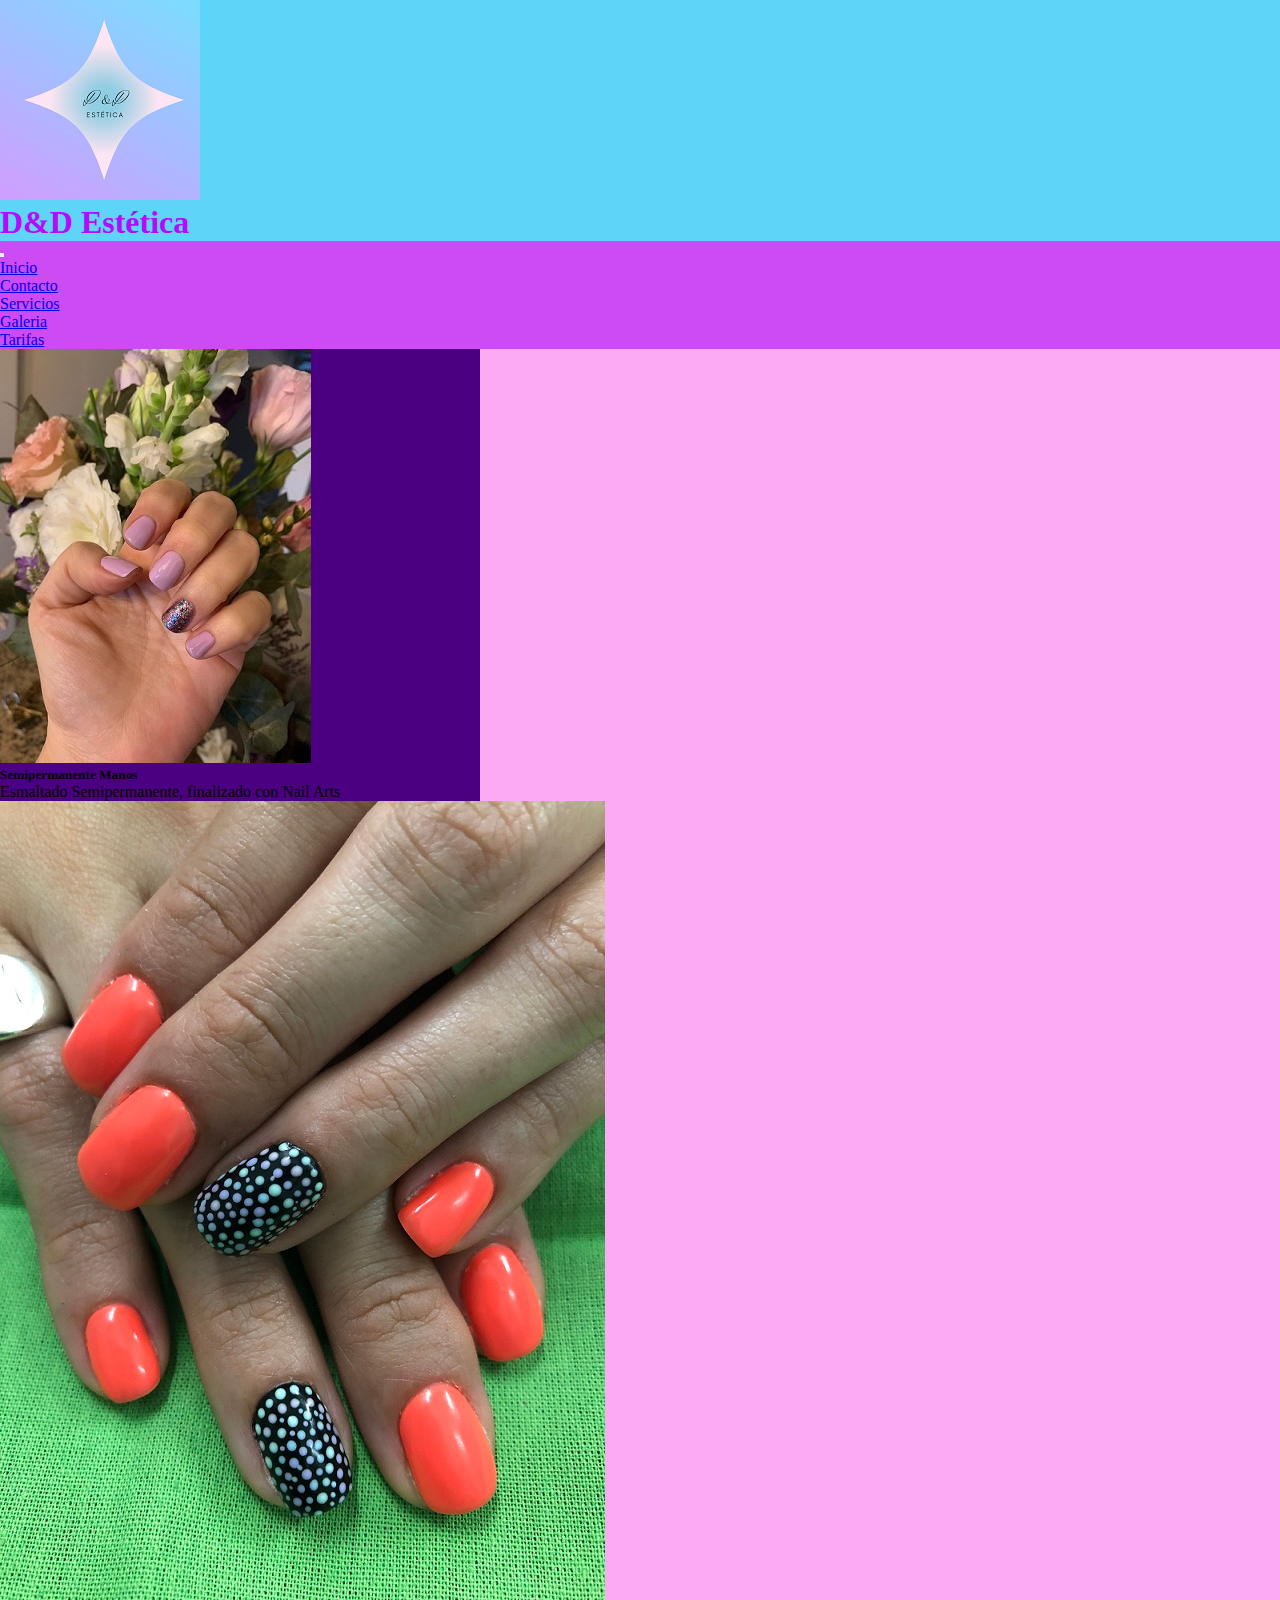
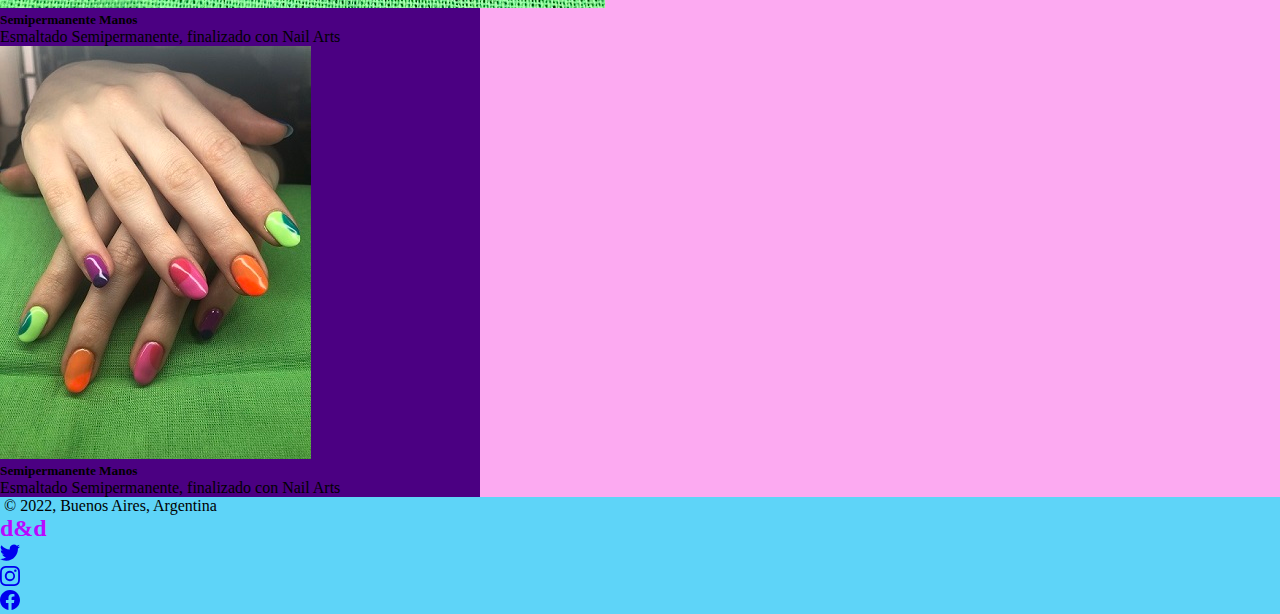
==== commit 69793006: "bootstrap" ====
--- a/index.html
+++ b/index.html
@@ -2,27 +2,33 @@
 <html lang="es">
 
 <head>
+    <!-- Parte no visible de la página -->
     <meta charset="UTF-8">
     <meta http-equiv="X-UA-Compatible" content="IE=edge">
     <meta name="viewport" content="width=device-width, initial-scale=1.0">
+    <!-- Estilos Bootstrap Online -->
     <link href="https://cdn.jsdelivr.net/npm/bootstrap@5.1.3/dist/css/bootstrap.min.css" rel="stylesheet"
         integrity="sha384-1BmE4kWBq78iYhFldvKuhfTAU6auU8tT94WrHftjDbrCEXSU1oBoqyl2QvZ6jIW3" crossorigin="anonymous">
+    <!-- Estilos CSS Externo -->
     <link rel="stylesheet" href="style.css">
     <title>D&D Estética</title>
     <link rel="shorcut icon" href="assets/image/favicon.ico">
 </head>
 
 <body>
+    <!-- Inicio Cuerpo visible de la Página-->
     <header class="conteiner-fluid">
         <div class="container d-flex flex-column align-items-center">
+            <!-- Logo con link de inicio -->
             <div><a href="index.html"><img src="./assets/image/logo.png" alt="logo"
-                        class="border 1 m-1 animacionLogo"></a></div>
+                    class="border 1 m-1 animacionLogo"></a></div>
             <div>
                 <h1 class="animacionTitulo">D&D Estética</h1>
             </div>
         </div>
     </header>
-    <nav class="navbar navbar-expand-lg navbar-light row" style="background-color: rgb(205, 75, 245)">
+    <!-- Menu -->
+    <nav class="navbar navbar-expand-lg navbar-light" style="background-color: rgb(205, 75, 245)">
         <div class="container-fluid">
             <button class="navbar-toggler" type="button" data-bs-toggle="collapse" data-bs-target="#navbarNav"
                 aria-controls="navbarNav" aria-expanded="false" aria-label="Toggle navigation">
@@ -30,35 +36,38 @@
             </button>
             <div class="collapse navbar-collapse justify-content-end" id="navbarNav">
                 <ul class="navbar-nav">
-                    <li class="nav-item">
+                    <li class="nav-item hover">
                         <a class="nav-link" href="./index.html">Inicio</a>
                     </li>
-                    <li class="nav-item">
+                    <li class="nav-item hover">
                         <a class="nav-link" href="./pages/contacto.html">Contacto</a>
                     </li>
-                    <li class="nav-item">
+                    <li class="nav-item hover">
                         <a class="nav-link" href="./pages/servicios.html">Servicios</a>
                     </li>
-                    <li class="nav-item">
+                    <li class="nav-item hover">
                         <a class="nav-link" href="./pages/galeria.html">Galeria</a>
                     </li>
-                    <li class="nav-item">
+                    <li class="nav-item hover">
                         <a class="nav-link" href="./pages/tarifas.html">Tarifas</a>
                     </li>
                 </ul>
             </div>
         </div>
     </nav>
-    <main class="row d-flex justify-content-around" style="background-color: rgb(252, 170, 241);">
-        <div class="card m-2" style="width: 30rem; background-color: indigo">
-            <img src="./assets/image/semiManos/imagenderecha.JPG" class="card-img-top mt-3 rounded border border-1"
+    <!-- Contenido Principal -->
+    <main class="d-flex justify-content-around flex-wrap" style="background-color: rgb(252, 170, 241);">
+        <!-- Imagen izquierda con descripción -->
+        <div class="card m-2 ps-2 pe-2" style="width: 30rem; background-color: indigo">
+            <img src="./assets/image/semiManos/imagenizquierda.JPG" class="card-img-top mt-3 rounded border border-1"
                 alt="Imagen Derecha">
             <div class="card-body">
                 <h5 class="card-title text-center text-white">Semipermanente Manos</h5>
                 <p class="card-text text-center text-white">Esmaltado Semipermanente, finalizado con Nail Arts</p>
             </div>
         </div>
-        <div class="card m-2" style="width: 30rem; background-color: indigo">
+        <!-- Imagen principal -->
+        <div class="card m-2 ps-2 pe-2" style="width: 30rem; background-color: indigo">
             <img src="assets/image/semiManos/imagenprincipal.JPG" class="card-img-top mt-3 rounded border border-1"
                 alt="Imagen Principal">
             <div class="card-body">
@@ -66,8 +75,9 @@
                 <p class="card-text text-center text-white">Esmaltado Semipermanente, finalizado con Nail Arts</p>
             </div>
         </div>
-        <div class="card m-2" style="width: 30rem; background-color: indigo">
-            <img src="./assets/image/semiManos/imagenizquierda.JPG" class="card-img-top mt-3 rounded border border-1"
+        <!-- Imagen derecha con descripción -->
+        <div class="card m-2 ps-2 pe-2" style="width: 30rem; background-color: indigo">
+            <img src="./assets/image/semiManos/imagenderecha.JPG" class="card-img-top mt-3 rounded border border-1"
                 alt="...">
             <div class="card-body">
                 <h5 class="card-title text-center text-white">Semipermanente Manos</h5>
@@ -75,7 +85,8 @@
             </div>
         </div>
     </main>
-    <footer class="row d-flex flex-wrap justify-content-between align-items-center py-3">
+    <!-- Pie de Página -->
+    <footer class="d-flex flex-wrap justify-content-between align-items-center py-3">
         <div class="col-md-4 d-flex align-items-center justify-content-center">
             <a href="index.html" class="mb-3 me-2 mb-md-0 text-decoration-none lh-1"><img
                     src="./assets/image/favicon.ico" alt=""></a>
@@ -84,6 +95,7 @@
         <div class="col-md-4 d-flex align-items-center justify-content-center">
             <h2>d&d</h2>
         </div>
+        <!-- Redes Sociales -->
         <div class="col-md-4 d-flex align-items-center justify-content-center">
             <ul class="nav col-md-4 justify-content-end list-unstyled d-flex">
                 <li class="ms-3"><a href="https://twitter.com/?lang=es"><svg xmlns="http://www.w3.org/2000/svg"
@@ -110,12 +122,15 @@
             </ul>
         </div>
     </footer>
+    <!-- Fin pie de página -->
+    <!-- Java Script -->
     <script src="https://cdn.jsdelivr.net/npm/@popperjs/core@2.10.2/dist/umd/popper.min.js"
         integrity="sha384-7+zCNj/IqJ95wo16oMtfsKbZ9ccEh31eOz1HGyDuCQ6wgnyJNSYdrPa03rtR1zdB" crossorigin="anonymous">
     </script>
     <script src="https://cdn.jsdelivr.net/npm/bootstrap@5.1.3/dist/js/bootstrap.min.js"
         integrity="sha384-QJHtvGhmr9XOIpI6YVutG+2QOK9T+ZnN4kzFN1RtK3zEFEIsxhlmWl5/YESvpZ13" crossorigin="anonymous">
     </script>
+<!-- Fin Cuerpo visible de la página -->
 </body>
 
 </html>--- a/style.css
+++ b/style.css
@@ -14,6 +14,10 @@
 nav{
     background-color: rgb(205, 75, 245);
 }
+/* Estilos al Main */
+.mainGaleria{
+    font-size: 20px;
+}
 /* Estilos al Footer */
 footer{
     background-color: rgb(94, 212, 248);
@@ -21,7 +25,7 @@
 footer h2{
     color: rgb(185, 8, 255);
 }
-li:hover{
+.hover:hover{
     background-color: rgb(94, 212, 248);
 }
 
